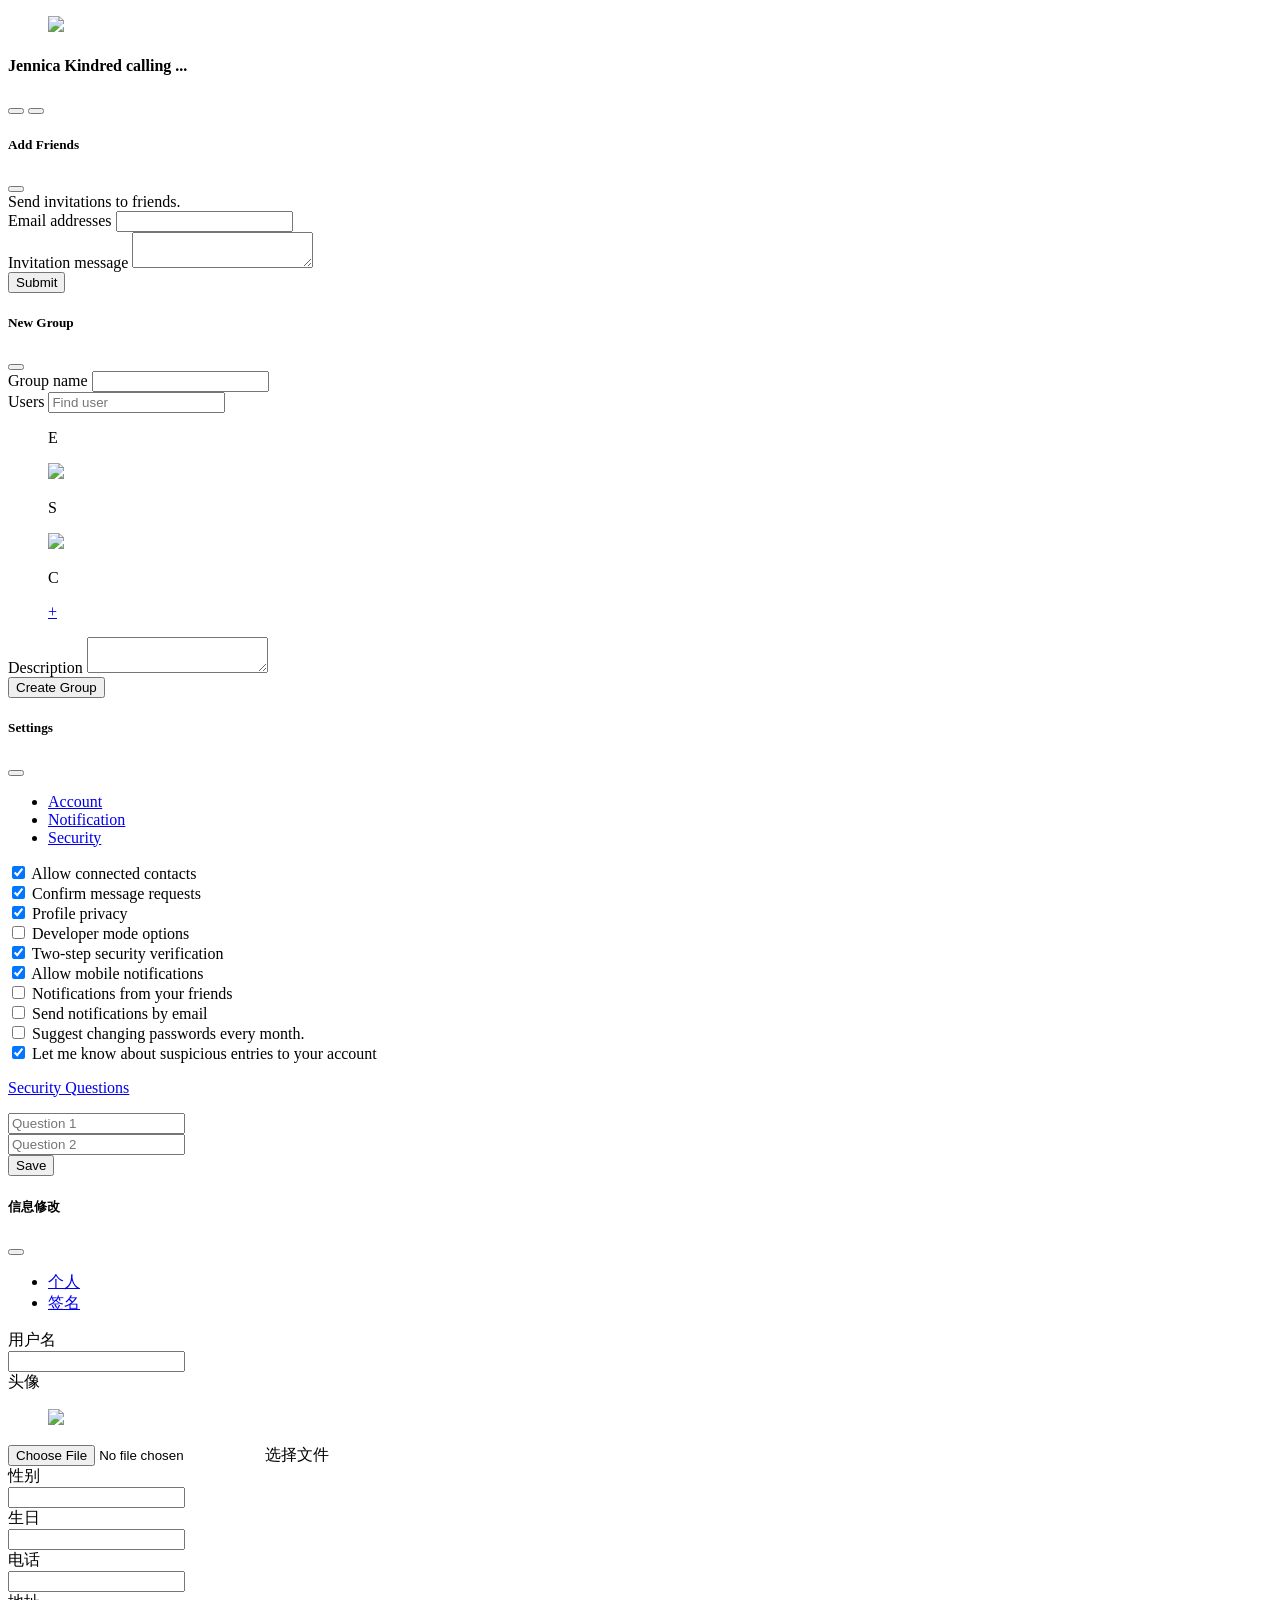
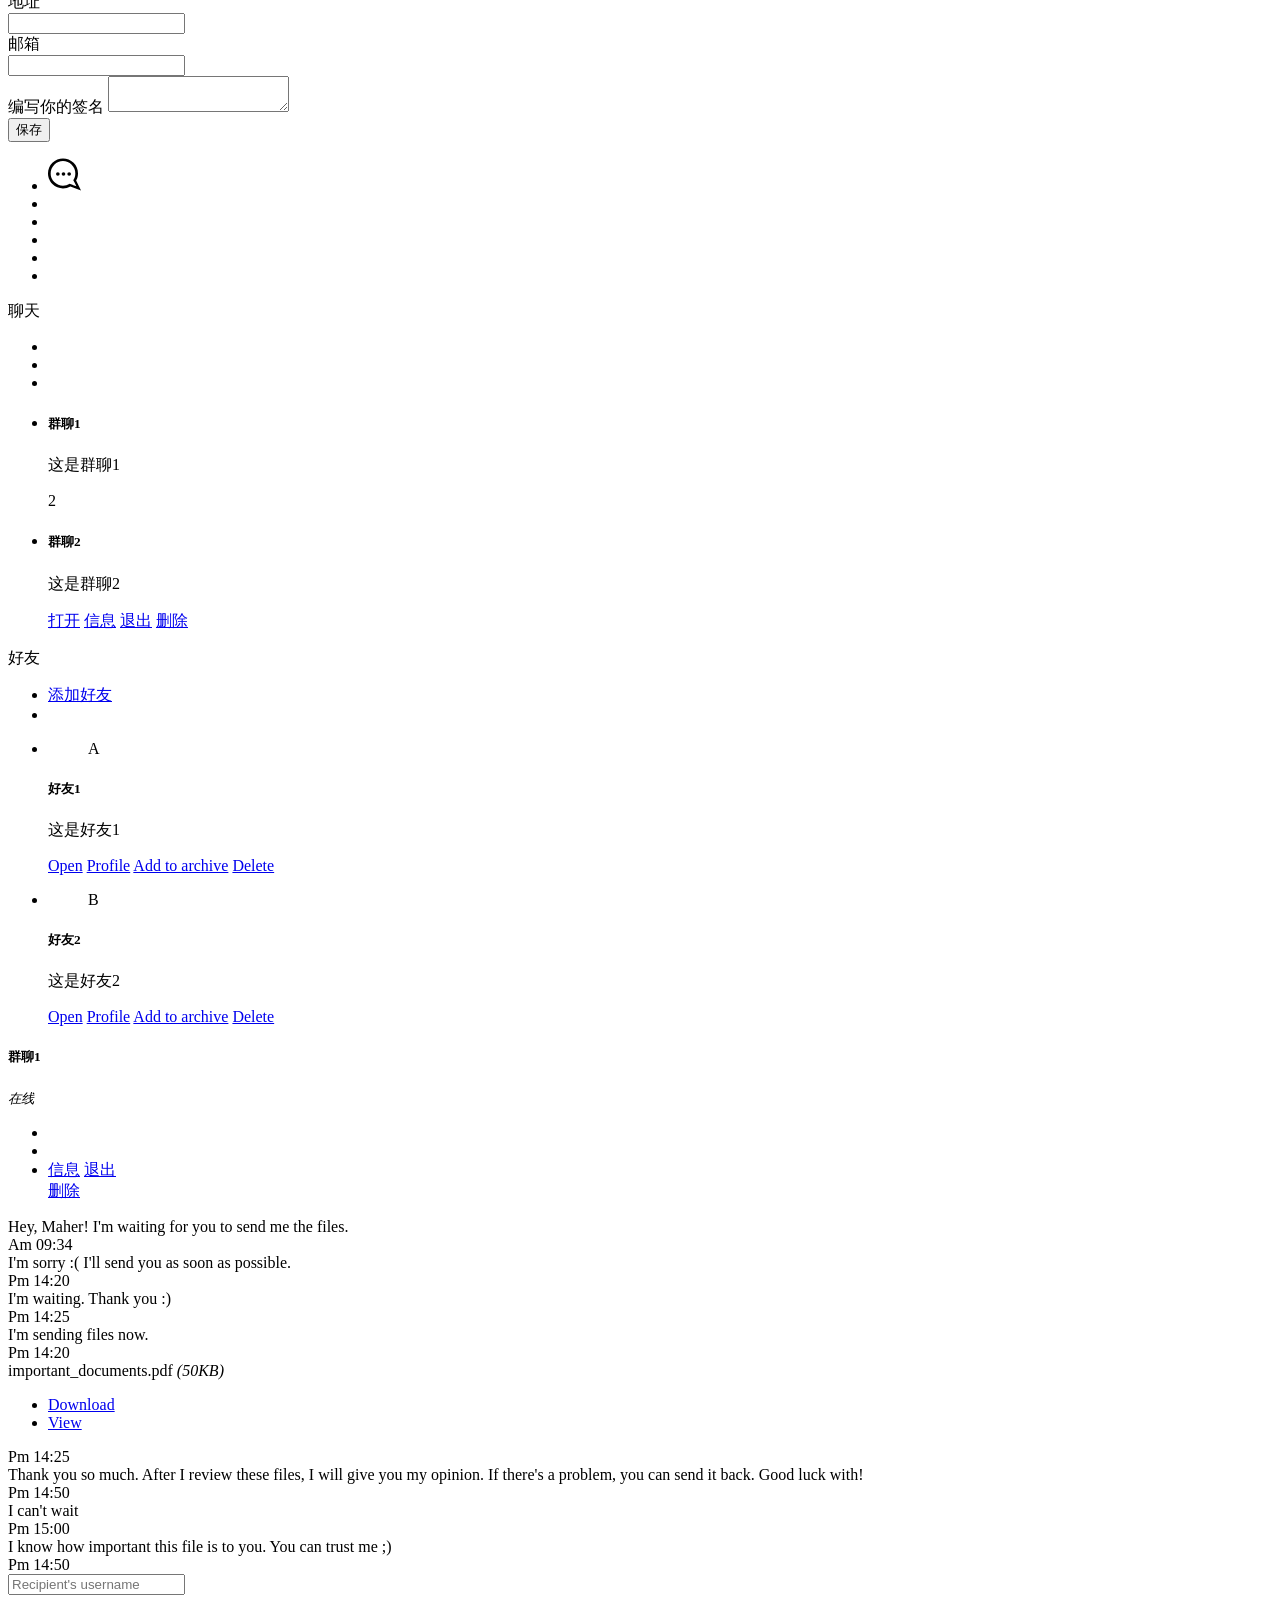
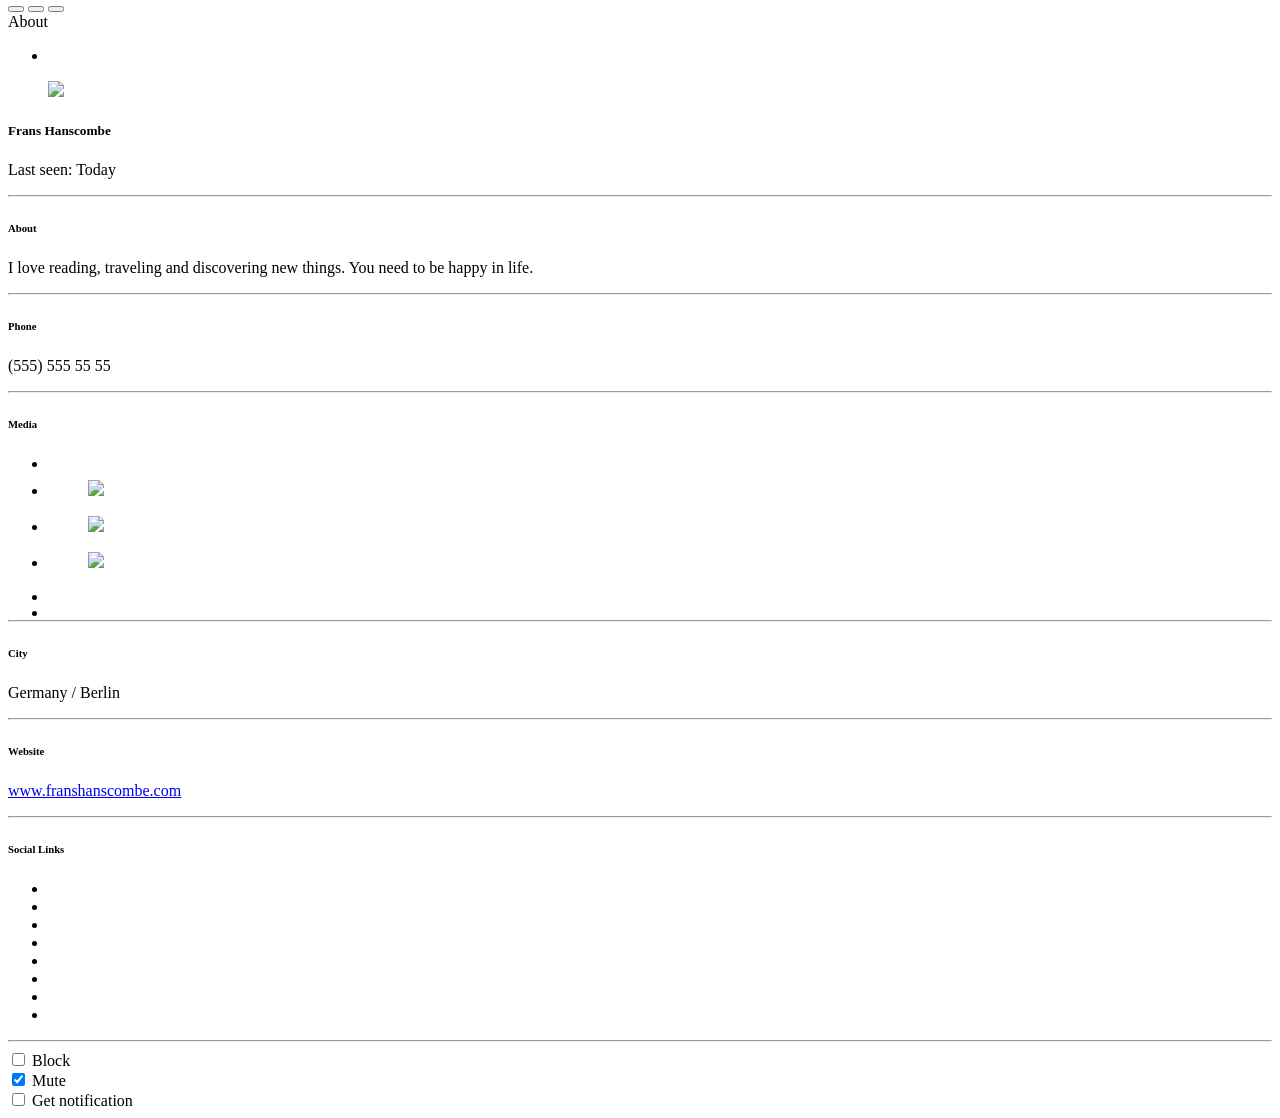
==== src/main/resources/templates/index.html @ 8ea3b392 "新分支" ====
<!doctype html>
<html lang="zh">
<head>
    <meta charset="UTF-8">
    <meta name="viewport"
          content="width=device-width, user-scalable=no, initial-scale=1.0, maximum-scale=1.0, minimum-scale=1.0">
    <meta http-equiv="X-UA-Compatible" content="ie=edge">
    <title>Funchat - 聊得开心</title>

    <!-- Soho css -->
    <link rel="stylesheet" href="/css/soho-funchat.min.css">

    <!-- Funchat css -->
    <link rel="stylesheet" href="/css/funchat.css">
</head>
<body>

    <!-- page loading -->
    <div class="page-loading"></div>
    <!-- ./ page loading -->

    <!-- call modal -->
    <div class="modal call fade" id="call" tabindex="-1" role="dialog" aria-labelledby="exampleModalLabel"
         aria-hidden="true">
        <div class="modal-dialog modal-dialog-centered modal-dialog-zoom" role="document">
            <div class="modal-content">
                <div class="modal-body">
                    <div class="call">
                        <div class="call-background" style="background: url(./media/img/call-bg.png)"></div>
                        <div>
                            <figure class="mb-4 avatar avatar-xl">
                                <img src="./media/img/women_avatar1.jpg" class="rounded-circle">
                            </figure>
                            <h4 class="text-center">Jennica Kindred calling ...</h4>
                            <div class="action-button">
                                <button type="button" class="btn btn-danger btn-floating btn-lg"
                                        data-dismiss="modal">
                                    <i class="ti-close"></i>
                                </button>
                                <button type="button" class="btn btn-success btn-pulse btn-floating btn-lg">
                                    <i class="fa fa-phone"></i>
                                </button>
                            </div>
                        </div>
                    </div>
                </div>
            </div>
        </div>
    </div>
    <!-- ./ call modal -->

    <!-- add friends modal -->
    <div class="modal fade" id="addFriends" tabindex="-1" role="dialog" aria-labelledby="exampleModalLabel"
         aria-hidden="true">

        <div class="modal-dialog modal-dialog-centered modal-dialog-zoom" role="document">
            <div class="modal-content">
                <div class="modal-header">
                    <h5 class="modal-title">
                        <i class="ti-user"></i> Add Friends
                    </h5>
                    <button type="button" class="close" data-dismiss="modal" aria-label="Close">
                        <i class="ti-close"></i>
                    </button>
                </div>
                <div class="modal-body">
                    <div class="alert alert-info">Send invitations to friends.</div>
                    <form>
                        <div class="form-group">
                            <label for="emails" class="col-form-label">Email addresses</label>
                            <input type="text" class="form-control" id="emails">
                        </div>
                        <div class="form-group">
                            <label for="message" class="col-form-label">Invitation message</label>
                            <textarea class="form-control" id="message"></textarea>
                        </div>
                    </form>
                </div>
                <div class="modal-footer">
                    <button type="button" class="btn btn-primary">Submit</button>
                </div>
            </div>
        </div>
    </div>
    <!-- ./ add friends modal -->

    <!-- new group modal -->
    <div class="modal fade" id="newGroup" tabindex="-1" role="dialog" aria-labelledby="exampleModalLabel"
         aria-hidden="true">
        <div class="modal-dialog modal-dialog-centered modal-dialog-zoom" role="document">
            <div class="modal-content">
                <div class="modal-header">
                    <h5 class="modal-title">
                        <i class="fa fa-users"></i> New Group
                    </h5>
                    <button type="button" class="close" data-dismiss="modal" aria-label="Close">
                        <i class="ti-close"></i>
                    </button>
                </div>
                <div class="modal-body">
                    <form>
                        <div class="form-group">
                            <label for="group_name" class="col-form-label">Group name</label>
                            <input type="text" class="form-control" id="group_name">
                        </div>
                        <div class="form-group">
                            <label for="users" class="col-form-label">Users</label>
                            <input type="text" class="form-control" id="users" placeholder="Find user">
                        </div>
                        <div class="form-group">
                            <div class="avatar-group">
                                <figure class="avatar">
                                    <span class="avatar-title bg-success rounded-circle">E</span>
                                </figure>
                                <figure class="avatar">
                                    <img src="./media/img/women_avatar1.jpg" class="rounded-circle">
                                </figure>
                                <figure class="avatar">
                                    <span class="avatar-title bg-danger rounded-circle">S</span>
                                </figure>
                                <figure class="avatar">
                                    <img src="./media/img/man_avatar2.jpg" class="rounded-circle">
                                </figure>
                                <figure class="avatar">
                                    <span class="avatar-title bg-info rounded-circle">C</span>
                                </figure>
                                <a href="#">
                                    <figure class="avatar">
                                        <span class="avatar-title bg-primary rounded-circle">+</span>
                                    </figure>
                                </a>
                            </div>
                        </div>
                        <div class="form-group">
                            <label for="description" class="col-form-label">Description</label>
                            <textarea class="form-control" id="description"></textarea>
                        </div>
                    </form>
                </div>
                <div class="modal-footer">
                    <button type="button" class="btn btn-primary">Create Group</button>
                </div>
            </div>
        </div>
    </div>
    <!-- ./ new group modal -->

    <!-- setting modal -->
    <div class="modal fade" id="settingModal" tabindex="-1" role="dialog" aria-labelledby="exampleModalLabel"
         aria-hidden="true">
        <div class="modal-dialog modal-dialog-centered modal-dialog-zoom" role="document">
            <div class="modal-content">
                <div class="modal-header">
                    <h5 class="modal-title">
                        <i class="ti-settings"></i> Settings
                    </h5>
                    <button type="button" class="close" data-dismiss="modal" aria-label="Close">
                        <i class="ti-close"></i>
                    </button>
                </div>
                <div class="modal-body">
                    <ul class="nav nav-tabs" role="tablist">
                        <li class="nav-item">
                            <a class="nav-link active" data-toggle="tab" href="#account" role="tab"
                               aria-controls="account" aria-selected="true">Account</a>
                        </li>
                        <li class="nav-item">
                            <a class="nav-link" data-toggle="tab" href="#notification" role="tab"
                               aria-controls="notification" aria-selected="false">Notification</a>
                        </li>
                        <li class="nav-item">
                            <a class="nav-link" data-toggle="tab" href="#contact" role="tab" aria-controls="contact"
                               aria-selected="false">Security</a>
                        </li>
                    </ul>
                    <div class="tab-content">
                        <div class="tab-pane show active" id="account" role="tabpanel">
                            <div class="form-item custom-control custom-switch">
                                <input type="checkbox" class="custom-control-input" checked id="customSwitch1">
                                <label class="custom-control-label" for="customSwitch1">Allow connected
                                    contacts</label>
                            </div>
                            <div class="form-item custom-control custom-switch">
                                <input type="checkbox" class="custom-control-input" checked id="customSwitch2">
                                <label class="custom-control-label" for="customSwitch2">Confirm message
                                    requests</label>
                            </div>
                            <div class="form-item custom-control custom-switch">
                                <input type="checkbox" class="custom-control-input" checked id="customSwitch3">
                                <label class="custom-control-label" for="customSwitch3">Profile privacy</label>
                            </div>
                            <div class="form-item custom-control custom-switch">
                                <input type="checkbox" class="custom-control-input" id="customSwitch4">
                                <label class="custom-control-label" for="customSwitch4">Developer mode
                                    options</label>
                            </div>
                            <div class="form-item custom-control custom-switch">
                                <input type="checkbox" class="custom-control-input" checked id="customSwitch5">
                                <label class="custom-control-label" for="customSwitch5">Two-step security
                                    verification</label>
                            </div>
                        </div>
                        <div class="tab-pane" id="notification" role="tabpanel">
                            <div class="form-item custom-control custom-switch">
                                <input type="checkbox" class="custom-control-input" checked id="customSwitch6">
                                <label class="custom-control-label" for="customSwitch6">Allow mobile
                                    notifications</label>
                            </div>
                            <div class="form-item custom-control custom-switch">
                                <input type="checkbox" class="custom-control-input" id="customSwitch7">
                                <label class="custom-control-label" for="customSwitch7">Notifications from your
                                    friends</label>
                            </div>
                            <div class="form-item custom-control custom-switch">
                                <input type="checkbox" class="custom-control-input" id="customSwitch8">
                                <label class="custom-control-label" for="customSwitch8">Send notifications by
                                    email</label>
                            </div>
                        </div>
                        <div class="tab-pane" id="contact" role="tabpanel">
                            <div class="form-item custom-control custom-switch">
                                <input type="checkbox" class="custom-control-input" id="customSwitch9">
                                <label class="custom-control-label" for="customSwitch9">Suggest changing passwords
                                    every month.</label>
                            </div>
                            <div class="form-item custom-control custom-switch">
                                <input type="checkbox" class="custom-control-input" checked id="customSwitch10">
                                <label class="custom-control-label" for="customSwitch10">Let me know about
                                    suspicious entries to your account</label>
                            </div>
                            <div class="form-item">
                                <p>
                                    <a data-toggle="collapse" href="#collapseExample" role="button"
                                       aria-expanded="false" aria-controls="collapseExample">
                                        <span class="ti-plus btn-icon"></span> Security Questions
                                    </a>
                                </p>
                                <div class="collapse" id="collapseExample">
                                    <div class="form-group">
                                        <input type="text" class="form-control" placeholder="Question 1">
                                    </div>
                                    <div class="form-group">
                                        <input type="text" class="form-control" placeholder="Question 2">
                                    </div>
                                </div>
                            </div>
                        </div>
                    </div>
                </div>
                <div class="modal-footer">
                    <button type="button" class="btn btn-primary">Save</button>
                </div>
            </div>
        </div>
    </div>
    <!-- ./ setting modal -->

    <!-- edit profile modal -->
    <div class="modal fade" id="editProfileModal" tabindex="-1" role="dialog" aria-labelledby="exampleModalLabel"
         aria-hidden="true">
        <div class="modal-dialog modal-dialog-centered modal-dialog-zoom" role="document">
            <div class="modal-content">
                <div class="modal-header">
                    <h5 class="modal-title">
                        <i class="ti-pencil"></i>信息修改
                    </h5>
                    <button type="button" class="close" data-dismiss="modal" aria-label="Close">
                        <i class="ti-close"></i>
                    </button>
                </div>
                <div class="modal-body">
                    <ul class="nav nav-tabs" role="tablist">
                        <li class="nav-item">
                            <a class="nav-link active" data-toggle="tab" href="#personal" role="tab"
                               aria-controls="personal" aria-selected="true">个人</a>
                        </li>
                        <li class="nav-item">
                            <a class="nav-link" data-toggle="tab" href="#about" role="tab" aria-controls="about"
                               aria-selected="false">签名</a>
                        </li>
                    </ul>
                    <div class="tab-content">
                        <div class="tab-pane show active" id="personal" role="tabpanel">
                            <form>
                                <div class="form-group">
                                    <label for="username" class="col-form-label">用户名</label>
                                    <div class="input-group">
                                        <div class="input-group-prepend">
                                        <span class="input-group-text">
                                            <i class="ti-user"></i>
                                        </span>
                                        </div>
                                        <input type="text" class="form-control" id="username">
                                    </div>
                                </div>
                                <div class="form-group">
                                    <label class="col-form-label">头像</label>
                                    <div class="d-flex align-items-center">
                                        <div>
                                            <figure class="avatar mr-3 item-rtl">
                                                <img id="icon" src="./media/img/man_avatar3.jpg"
                                                     class="rounded-circle">
                                            </figure>
                                        </div>
                                        <div class="custom-file">
                                            <input type="file" class="custom-file-input" id="customIconFile">
                                            <label class="custom-file-label" for="customIconFile">选择文件</label>
                                        </div>
                                    </div>
                                </div>
                                <div class="form-group">
                                    <label for="gender" class="col-form-label">性别</label>
                                    <div class="input-group">
                                        <div class="input-group-prepend">
                                        <span class="input-group-text">
                                            <i class="ti-user"></i>
                                        </span>
                                        </div>
                                        <input type="text" class="form-control" id="gender">
                                    </div>
                                </div>
                                <div class="form-group">
                                    <label for="birthday" class="col-form-label">生日</label>
                                    <div class="input-group">
                                        <div class="input-group-prepend">
                                        <span class="input-group-text">
                                            <i class="ti-user"></i>
                                        </span>
                                        </div>
                                        <input type="text" class="form-control" id="birthday">
                                    </div>
                                </div>
                                <div class="form-group">
                                    <label for="telephone" class="col-form-label">电话</label>
                                    <div class="input-group">
                                        <div class="input-group-prepend">
                                        <span class="input-group-text">
                                            <i class="ti-mobile"></i>
                                        </span>
                                        </div>
                                        <input type="text" class="form-control" id="telephone">
                                    </div>
                                </div>
                                <div class="form-group">
                                    <label for="addr" class="col-form-label">地址</label>
                                    <div class="input-group">
                                        <div class="input-group-prepend">
                                        <span class="input-group-text">
                                            <i class="ti-map-alt"></i>
                                        </span>
                                        </div>
                                        <input type="text" class="form-control" id="addr">
                                    </div>
                                </div>
                                <div class="form-group">
                                    <label for="mail" class="col-form-label">邮箱</label>
                                    <div class="input-group">
                                        <div class="input-group-prepend">
                                        <span class="input-group-text">
                                            <i class="ti-link"></i>
                                        </span>
                                        </div>
                                        <input type="text" class="form-control" id="mail">
                                    </div>
                                </div>
                            </form>
                        </div>
                        <div class="tab-pane" id="about" role="tabpanel">
                            <form action="">
                                <div class="form-group">
                                    <label for="sign" class="col-form-label">编写你的签名</label>
                                    <textarea class="form-control" id="sign"></textarea>
                                </div>
                            </form>
                        </div>
                    </div>
                </div>
                <div class="modal-footer">
                    <button type="button" class="btn btn-primary">保存</button>
                </div>
            </div>
        </div>
    </div>
    <!-- ./ edit profile modal -->

    <!-- layout -->
    <div class="layout">

        <!-- navigation -->
        <nav class="navigation">
            <div class="nav-group">
                <ul>
                    <li>
                        <a class="logo" href="#">
                            <svg version="1.1" id="Capa_1" xmlns="http://www.w3.org/2000/svg"
                                 xmlns:xlink="http://www.w3.org/1999/xlink" x="0px" y="0px"
                                 width="33.004px" height="33.003px" viewBox="0 0 33.004 33.003"
                                 style="enable-background:new 0 0 33.004 33.003;"
                                 xml:space="preserve">
                            <g>
                                <path d="M4.393,4.788c-5.857,5.857-5.858,15.354,0,21.213c4.875,4.875,12.271,5.688,17.994,2.447l10.617,4.161l-4.857-9.998
                                    c3.133-5.697,2.289-12.996-2.539-17.824C19.748-1.072,10.25-1.07,4.393,4.788z M25.317,22.149l0.261,0.512l1.092,2.142l0.006,0.01
                                    l1.717,3.536l-3.748-1.47l-0.037-0.015l-2.352-0.883l-0.582-0.219c-4.773,3.076-11.221,2.526-15.394-1.646
                                    C1.469,19.305,1.469,11.481,6.277,6.672c4.81-4.809,12.634-4.809,17.443,0.001C27.919,10.872,28.451,17.368,25.317,22.149z"/>
                                <g>
                                    <circle cx="9.835" cy="16.043" r="1.833"/>
                                    <circle cx="15.502" cy="16.043" r="1.833"/>
                                    <circle cx="21.168" cy="16.043" r="1.833"/>
                                </g>
                            </g>
                                <g></g>
                                <g></g>
                                <g></g>
                                <g></g>
                                <g></g>
                                <g></g>
                                <g></g>
                                <g></g>
                                <g></g>
                                <g></g>
                                <g></g>
                                <g></g>
                                <g></g>
                                <g></g>
                                <g></g>
                        </svg>
                        </a>
                    </li>
                    <li>
                        <a data-navigation-target="chats" class="active" href="#">
                            <i class="ti-comment-alt"></i>
                        </a>
                    </li>
                    <li class="brackets">
                        <a data-navigation-target="friends" href="#" class="notifiy_badge">
                            <i class="ti-user"></i>
                        </a>
                    </li>
                    <li>
                        <a href="#" data-toggle="modal" data-target="#editProfileModal">
                            <i class="ti-pencil"></i>
                        </a>
                    </li>
                    <li>
                        <a href="#" data-toggle="modal" data-target="#settingModal">
                            <i class="ti-settings"></i>
                        </a>
                    </li>
                    <li>
                        <a href="./login.html">
                            <i class="ti-power-off"></i>
                        </a>
                    </li>
                </ul>
            </div>
        </nav>
        <!-- ./ navigation -->

        <!-- content -->
        <div class="content">

            <!-- sidebar group -->
            <div class="sidebar-group">

                <!-- Chats sidebar -->
                <div id="chats" class="sidebar active">
                    <header>
                        <span>聊天</span>
                        <ul class="list-inline">
                            <li class="list-inline-item" data-toggle="tooltip" title="新建群聊">
                                <a class="btn btn-light" href="#" data-toggle="modal" data-target="#newGroup">
                                    <i class="fa fa-users"></i>
                                </a>
                            </li>
                            <li class="list-inline-item">
                                <a class="btn btn-light" data-toggle="tooltip" title="加入群聊" href="#"
                                   data-navigation-target="friends">
                                    <i class="ti-comment-alt"></i>
                                </a>
                            </li>
                            <li class="list-inline-item d-md-none">
                                <a href="#" class="btn btn-light sidebar-close">
                                    <i class="ti-close"></i>
                                </a>
                            </li>
                        </ul>
                    </header>
                    <div class="sidebar-body">
                        <ul class="list-group list-group-flush">
                            <li class="list-group-item">
                                <div class="avatar-group">
                                    <figure class="avatar">
                                    <span class="avatar-title bg-success rounded-circle">
                                        <i class="fa fa-users"></i>
                                    </span>
                                    </figure>
                                </div>
                                <div class="users-list-body">
                                    <h5>群聊1</h5>
                                    <p>这是群聊1</p>
                                    <div class="users-list-action">
                                        <div class="new-message-count">2</div>
                                    </div>
                                </div>
                            </li>
                            <li class="list-group-item open-chat">
                                <div class="avatar-group">
                                    <figure class="avatar">
                                    <span class="avatar-title bg-warning bg-success rounded-circle">
                                        <i class="fa fa-users"></i>
                                    </span>
                                    </figure>
                                </div>
                                <div class="users-list-body">
                                    <h5>群聊2</h5>
                                    <p>这是群聊2</p>
                                    <div class="users-list-action action-toggle">
                                        <div class="dropdown">
                                            <a data-toggle="dropdown" href="#">
                                                <i class="ti-more"></i>
                                            </a>
                                            <div class="dropdown-menu dropdown-menu-right">
                                                <a href="#" class="dropdown-item">打开</a>
                                                <a href="#" data-navigation-target="contact-information"
                                                   class="dropdown-item">信息</a>
                                                <a href="#" class="dropdown-item">退出</a>
                                                <a href="#" class="dropdown-item">删除</a>
                                            </div>
                                        </div>
                                    </div>
                                </div>
                            </li>
                        </ul>
                    </div>
                </div>
                <!-- ./ Chats sidebar -->

                <!-- Friends sidebar -->
                <div id="friends" class="sidebar">
                    <header>
                        <span>好友</span>
                        <ul class="list-inline">
                            <li class="list-inline-item">
                                <a class="btn btn-light" href="#" data-toggle="modal" data-target="#addFriends">
                                    <i class="ti-plus btn-icon"></i>添加好友
                                </a>
                            </li>
                            <li class="list-inline-item d-md-none">
                                <a href="#" class="btn btn-light sidebar-close">
                                    <i class="ti-close"></i>
                                </a>
                            </li>
                        </ul>
                    </header>
                    <div class="sidebar-body">
                        <ul class="list-group list-group-flush">
                            <li class="list-group-item">
                                <div class="avatar-group">
                                    <figure class="avatar">
                                    <span class="avatar-title bg-warning bg-success rounded-circle">
                                        A
                                    </span>
                                    </figure>
                                </div>
                                <div class="users-list-body">
                                    <h5>好友1</h5>
                                    <p>这是好友1</p>
                                    <div class="users-list-action action-toggle">
                                        <div class="dropdown">
                                            <a data-toggle="dropdown" href="#">
                                                <i class="ti-more"></i>
                                            </a>
                                            <div class="dropdown-menu dropdown-menu-right">
                                                <a href="#" class="dropdown-item">Open</a>
                                                <a href="#" data-navigation-target="contact-information"
                                                   class="dropdown-item">Profile</a>
                                                <a href="#" class="dropdown-item">Add to archive</a>
                                                <a href="#" class="dropdown-item">Delete</a>
                                            </div>
                                        </div>
                                    </div>
                                </div>
                            </li>
                            <li class="list-group-item">
                                <div class="avatar-group">
                                    <figure class="avatar">
                                    <span class="avatar-title bg-warning bg-success rounded-circle">
                                        B
                                    </span>
                                    </figure>
                                </div>
                                <div class="users-list-body">
                                    <h5>好友2</h5>
                                    <p>这是好友2</p>
                                    <div class="users-list-action action-toggle">
                                        <div class="dropdown">
                                            <a data-toggle="dropdown" href="#">
                                                <i class="ti-more"></i>
                                            </a>
                                            <div class="dropdown-menu dropdown-menu-right">
                                                <a href="#" class="dropdown-item">Open</a>
                                                <a href="#" data-navigation-target="contact-information"
                                                   class="dropdown-item">Profile</a>
                                                <a href="#" class="dropdown-item">Add to archive</a>
                                                <a href="#" class="dropdown-item">Delete</a>
                                            </div>
                                        </div>
                                    </div>
                                </div>
                            </li>
                        </ul>
                    </div>
                </div>
                <!-- ./ Friends sidebar -->

            </div>
            <!-- ./ sidebar group -->

            <!-- chat -->
            <div class="chat">
                <div class="chat-header">
                    <div class="chat-header-user">
                        <div class="avatar-group">
                            <figure class="avatar avatar-lg">
                                    <span class="avatar-title bg-warning bg-success rounded-circle">
                                        <i class="fa fa-users"></i>
                                    </span>
                            </figure>
                        </div>
                        <div>
                            <h5>群聊1</h5>
                            <small class="text-muted">
                                <i>在线</i>
                            </small>
                        </div>
                    </div>
                    <div class="chat-header-action">
                        <ul class="list-inline">
                            <li class="list-inline-item">
                                <a href="#" class="btn btn-success">
                                    <i class="fa fa-phone" aria-hidden="true"></i>
                                </a>
                            </li>
                            <li class="list-inline-item">
                                <a href="#" class="btn btn-secondary">
                                    <i class="fa fa-video-camera" aria-hidden="true"></i>
                                </a>
                            </li>
                            <li class="list-inline-item">
                                <a href="#" class="btn btn-secondary" data-toggle="dropdown">
                                    <i class="ti-more"></i>
                                </a>
                                <div class="dropdown-menu dropdown-menu-right">
                                    <a href="#" data-navigation-target="contact-information"
                                       class="dropdown-item">信息</a>
                                    <a href="#" class="dropdown-item">退出</a>
                                    <div class="dropdown-divider"></div>
                                    <a href="#" class="dropdown-item">删除</a>
                                </div>
                            </li>
                        </ul>
                    </div>
                </div>
                <div class="chat-body"> <!-- .no-message -->
                    <!--
                    <div class="no-message-container">
                        <i class="fa fa-comments-o"></i>
                        <p>Select a chat to read messages</p>
                    </div>
                    -->
                    <div class="messages">
                        <div class="message-item outgoing-message">
                            <div class="message-content">
                                Hey, Maher! I'm waiting for you to send me the files.
                            </div>
                            <div class="message-action">
                                Am 09:34 <i class="ti-double-check"></i>
                            </div>
                        </div>
                        <div class="message-item">
                            <div class="message-content">
                                I'm sorry :( I'll send you as soon as possible.
                            </div>
                            <div class="message-action">
                                Pm 14:20
                            </div>
                        </div>
                        <div class="message-item outgoing-message">
                            <div class="message-content">
                                I'm waiting. Thank you :)
                            </div>
                            <div class="message-action">
                                Pm 14:25 <i class="ti-double-check"></i>
                            </div>
                        </div>
                        <div class="message-item">
                            <div class="message-content">
                                I'm sending files now.
                            </div>
                            <div class="message-action">
                                Pm 14:20
                            </div>
                        </div>
                        <div class="message-item">
                            <div class="message-content message-file">
                                <div class="file-icon">
                                    <i class="ti-file"></i>
                                </div>
                                <div>
                                    <div>important_documents.pdf <i class="text-muted small">(50KB)</i></div>
                                    <ul class="list-inline">
                                        <li class="list-inline-item"><a href="#">Download</a></li>
                                        <li class="list-inline-item"><a href="#">View</a></li>
                                    </ul>
                                </div>
                            </div>
                            <div class="message-action">
                                Pm 14:25
                            </div>
                        </div>
                        <div class="message-item outgoing-message">
                            <div class="message-content">
                                Thank you so much. After I review these files, I will give you my opinion. If
                                there's a problem, you can send it back. Good luck with!
                            </div>
                            <div class="message-action">
                                Pm 14:50 <i title="Message could not be sent" class="ti-info-alt text-danger"></i>
                            </div>
                        </div>
                        <div class="message-item">
                            <div class="message-content">
                                I can't wait
                            </div>
                            <div class="message-action">
                                Pm 15:00
                            </div>
                        </div>
                        <div class="message-item outgoing-message">
                            <div class="message-content">
                                I know how important this file is to you. You can trust me ;)
                            </div>
                            <div class="message-action">
                                Pm 14:50 <i class="ti-double-check"></i>
                            </div>
                        </div>
                    </div>
                </div>
                <div class="chat-footer">
                    <form action="">
                        <input type="text" class="form-control" placeholder="Recipient's username"
                               aria-label="Recipient's username" aria-describedby="button-addon2">
                        <div class="form-buttons">
                            <button class="btn btn-light btn-floating" type="button">
                                <i class="fa fa-paperclip"></i>
                            </button>
                            <button class="btn btn-light btn-floating" type="button">
                                <i class="fa fa-microphone"></i>
                            </button>
                            <button class="btn btn-primary btn-floating" type="submit">
                                <i class="fa fa-send"></i>
                            </button>
                        </div>
                    </form>
                </div>
            </div>
            <!-- ./ chat -->

            <div class="sidebar-group">
                <div id="contact-information" class="sidebar">
                    <header>
                        <span>About</span>
                        <ul class="list-inline">
                            <li class="list-inline-item">
                                <a href="#" class="btn btn-light sidebar-close">
                                    <i class="ti-close"></i>
                                </a>
                            </li>
                        </ul>
                    </header>
                    <div class="sidebar-body">
                        <div class="pl-4 pr-4 text-center">
                            <figure class="avatar avatar-state-danger avatar-xl mb-4">
                                <img src="./media/img/women_avatar5.jpg" class="rounded-circle">
                            </figure>
                            <h5 class="text-primary">Frans Hanscombe</h5>
                            <p class="text-muted">Last seen: Today</p>
                        </div>
                        <hr>
                        <div class="pl-4 pr-4">
                            <h6>About</h6>
                            <p class="text-muted">I love reading, traveling and discovering new things. You need to
                                be happy in life.</p>
                        </div>
                        <hr>
                        <div class="pl-4 pr-4">
                            <h6>Phone</h6>
                            <p class="text-muted">(555) 555 55 55</p>
                        </div>
                        <hr>
                        <div class="pl-4 pr-4">
                            <h6>Media</h6>
                            <div class="files">
                                <ul class="list-inline">
                                    <li class="list-inline-item">
                                        <a href="#">
                                            <figure class="avatar avatar-lg">
                                        <span class="avatar-title bg-warning">
                                            <i class="fa fa-file-pdf-o"></i>
                                        </span>
                                            </figure>
                                        </a>
                                    </li>
                                    <li class="list-inline-item">
                                        <a href="#">
                                            <figure class="avatar avatar-lg">
                                                <img src="./media/img/women_avatar1.jpg">
                                            </figure>
                                        </a>
                                    </li>
                                    <li class="list-inline-item">
                                        <a href="#">
                                            <figure class="avatar avatar-lg">
                                                <img src="./media/img/women_avatar3.jpg">
                                            </figure>
                                        </a>
                                    </li>
                                    <li class="list-inline-item">
                                        <a href="#">
                                            <figure class="avatar avatar-lg">
                                                <img src="./media/img/women_avatar4.jpg">
                                            </figure>
                                        </a>
                                    </li>
                                    <li class="list-inline-item">
                                        <a href="#">
                                            <figure class="avatar avatar-lg">
                                        <span class="avatar-title bg-success">
                                            <i class="fa fa-file-excel-o"></i>
                                        </span>
                                            </figure>
                                        </a>
                                    </li>
                                    <li class="list-inline-item">
                                        <a href="#">
                                            <figure class="avatar avatar-lg">
                                        <span class="avatar-title bg-info">
                                            <i class="fa fa-file-text-o"></i>
                                        </span>
                                            </figure>
                                        </a>
                                    </li>
                                </ul>
                            </div>
                        </div>
                        <hr>
                        <div class="pl-4 pr-4">
                            <h6>City</h6>
                            <p class="text-muted">Germany / Berlin</p>
                        </div>
                        <hr>
                        <div class="pl-4 pr-4">
                            <h6>Website</h6>
                            <p>
                                <a href="#">www.franshanscombe.com</a>
                            </p>
                        </div>
                        <hr>
                        <div class="pl-4 pr-4">
                            <h6>Social Links</h6>
                            <ul class="list-inline social-links">
                                <li class="list-inline-item">
                                    <a href="#" class="btn btn-sm btn-floating btn-facebook">
                                        <i class="fa fa-facebook"></i>
                                    </a>
                                </li>
                                <li class="list-inline-item">
                                    <a href="#" class="btn btn-sm btn-floating btn-twitter">
                                        <i class="fa fa-twitter"></i>
                                    </a>
                                </li>
                                <li class="list-inline-item">
                                    <a href="#" class="btn btn-sm btn-floating btn-dribbble">
                                        <i class="fa fa-dribbble"></i>
                                    </a>
                                </li>
                                <li class="list-inline-item">
                                    <a href="#" class="btn btn-sm btn-floating btn-whatsapp">
                                        <i class="fa fa-whatsapp"></i>
                                    </a>
                                </li>
                                <li class="list-inline-item">
                                    <a href="#" class="btn btn-sm btn-floating btn-linkedin">
                                        <i class="fa fa-linkedin"></i>
                                    </a>
                                </li>
                                <li class="list-inline-item">
                                    <a href="#" class="btn btn-sm btn-floating btn-google">
                                        <i class="fa fa-google"></i>
                                    </a>
                                </li>
                                <li class="list-inline-item">
                                    <a href="#" class="btn btn-sm btn-floating btn-behance">
                                        <i class="fa fa-behance"></i>
                                    </a>
                                </li>
                                <li class="list-inline-item">
                                    <a href="#" class="btn btn-sm btn-floating btn-instagram">
                                        <i class="fa fa-instagram"></i>
                                    </a>
                                </li>
                            </ul>
                        </div>
                        <hr>
                        <div class="pl-4 pr-4">
                            <div class="form-group">
                                <div class="form-item custom-control custom-switch">
                                    <input type="checkbox" class="custom-control-input" id="customSwitch11">
                                    <label class="custom-control-label" for="customSwitch11">Block</label>
                                </div>
                            </div>
                            <div class="form-group">
                                <div class="form-item custom-control custom-switch">
                                    <input type="checkbox" class="custom-control-input" checked=""
                                           id="customSwitch12">
                                    <label class="custom-control-label" for="customSwitch12">Mute</label>
                                </div>
                            </div>
                            <div class="form-group">
                                <div class="form-item custom-control custom-switch">
                                    <input type="checkbox" class="custom-control-input" id="customSwitch13">
                                    <label class="custom-control-label" for="customSwitch13">Get
                                        notification</label>
                                </div>
                            </div>
                        </div>
                    </div>
                </div>
            </div>

        </div>
        <!-- ./ content -->

    </div>
    <!-- ./ layout -->

    <!-- JQuery -->
    <script src="/js/jquery-3.4.1.min.js"></script>

    <!-- Popper -->
    <script src="/js/popper.min.js"></script>

    <!-- Bootstrap -->
    <script src="/js/bootstrap.min.js"></script>

    <!-- Funchat -->
    <script src="/js/funchat.js"></script>

    <!-- Funchat -->
    <script src="/js/index.js"></script>
</body>
</html>
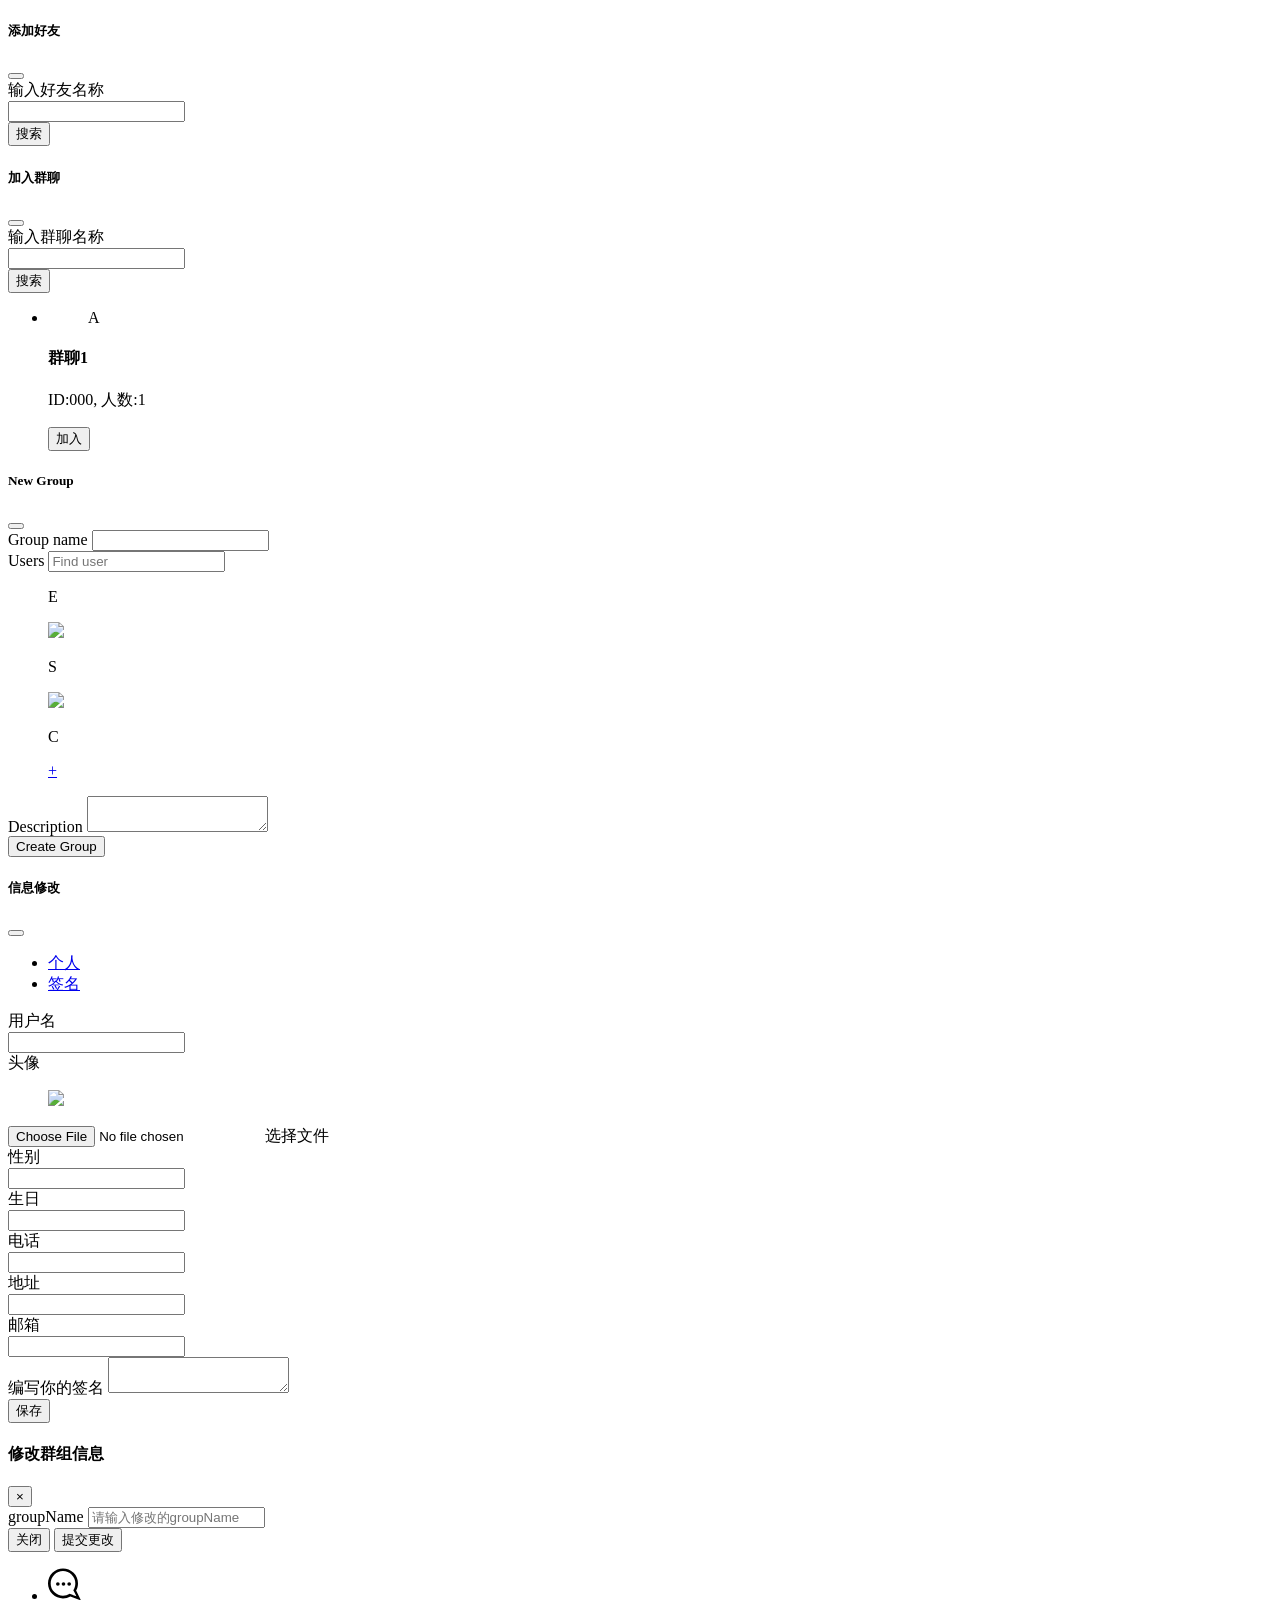
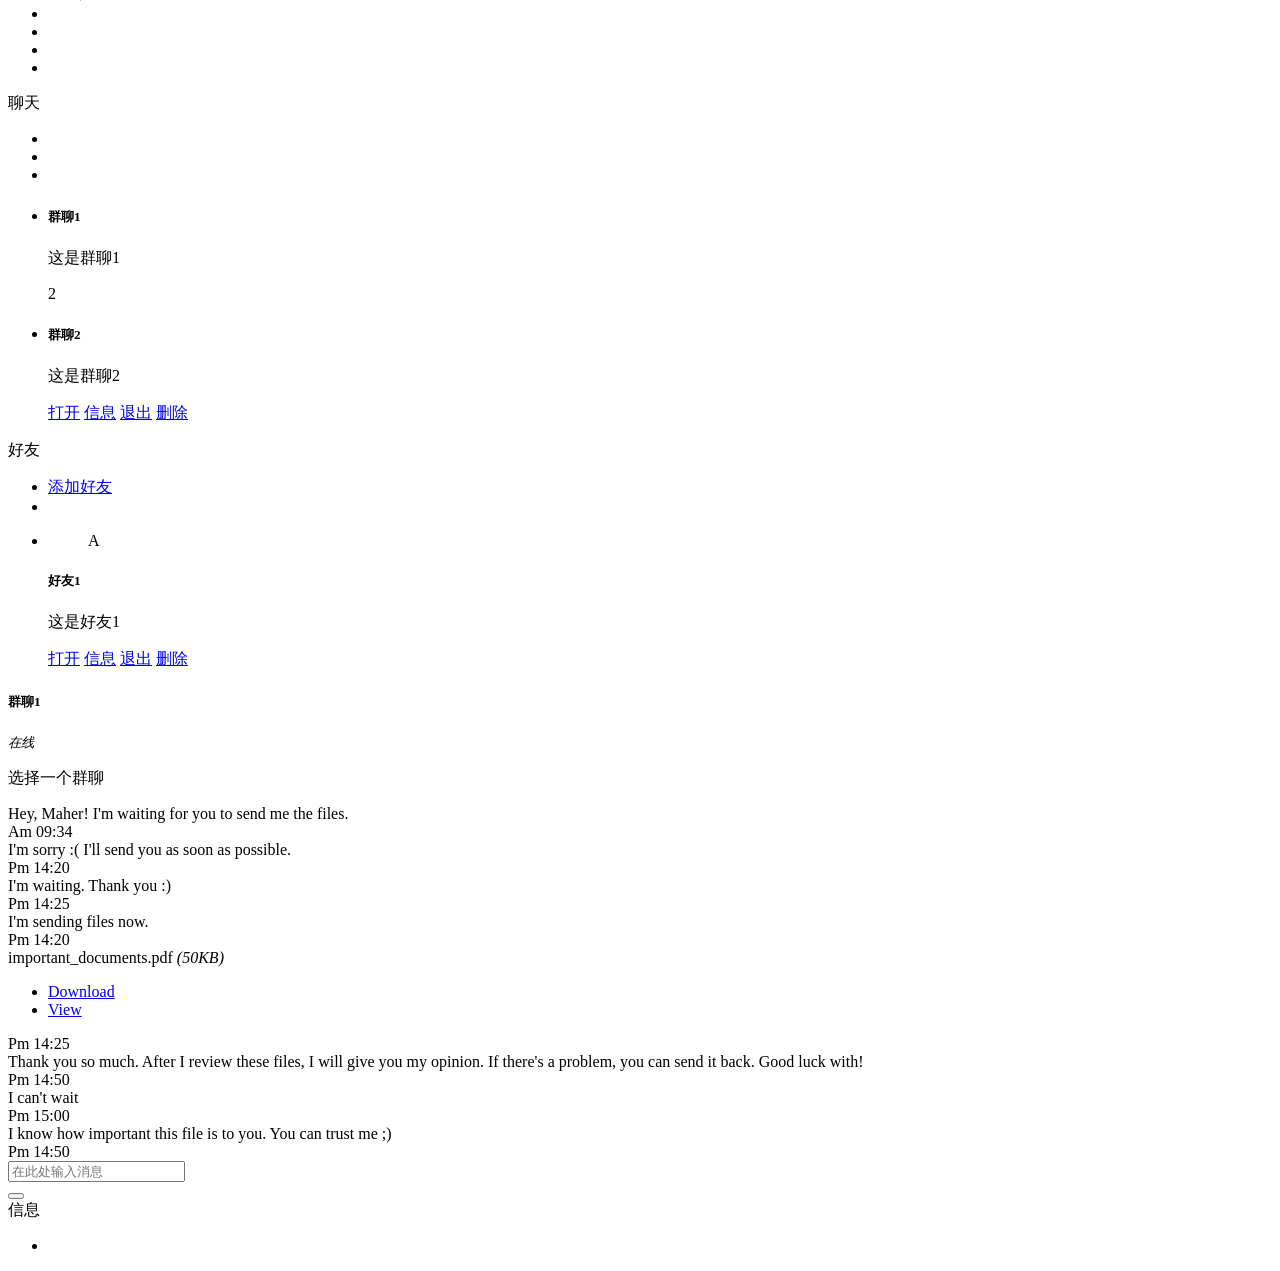
==== commit c4709b63: "Merge remote-tracking branch 'v_origin/new_front' into new_front" ====
--- a/src/main/resources/templates/index.html
+++ b/src/main/resources/templates/index.html
@@ -15,74 +15,95 @@
 </head>
 <body>
 
-    <!-- page loading -->
+    <!-- 加载白屏 -->
     <div class="page-loading"></div>
-    <!-- ./ page loading -->
-
-    <!-- call modal -->
-    <div class="modal call fade" id="call" tabindex="-1" role="dialog" aria-labelledby="exampleModalLabel"
-         aria-hidden="true">
-        <div class="modal-dialog modal-dialog-centered modal-dialog-zoom" role="document">
-            <div class="modal-content">
-                <div class="modal-body">
-                    <div class="call">
-                        <div class="call-background" style="background: url(./media/img/call-bg.png)"></div>
-                        <div>
-                            <figure class="mb-4 avatar avatar-xl">
-                                <img src="./media/img/women_avatar1.jpg" class="rounded-circle">
-                            </figure>
-                            <h4 class="text-center">Jennica Kindred calling ...</h4>
-                            <div class="action-button">
-                                <button type="button" class="btn btn-danger btn-floating btn-lg"
-                                        data-dismiss="modal">
-                                    <i class="ti-close"></i>
-                                </button>
-                                <button type="button" class="btn btn-success btn-pulse btn-floating btn-lg">
-                                    <i class="fa fa-phone"></i>
-                                </button>
-                            </div>
-                        </div>
-                    </div>
-                </div>
-            </div>
-        </div>
-    </div>
-    <!-- ./ call modal -->
-
-    <!-- add friends modal -->
+    <!-- ./ 加载白屏 -->
+
+    <!-- 添加好友模态框 -->
     <div class="modal fade" id="addFriends" tabindex="-1" role="dialog" aria-labelledby="exampleModalLabel"
          aria-hidden="true">
-
         <div class="modal-dialog modal-dialog-centered modal-dialog-zoom" role="document">
             <div class="modal-content">
                 <div class="modal-header">
                     <h5 class="modal-title">
-                        <i class="ti-user"></i> Add Friends
+                        <i class="ti-user"></i> 添加好友
                     </h5>
                     <button type="button" class="close" data-dismiss="modal" aria-label="Close">
                         <i class="ti-close"></i>
                     </button>
                 </div>
                 <div class="modal-body">
-                    <div class="alert alert-info">Send invitations to friends.</div>
+                    <div class="alert alert-info">输入好友名称</div>
                     <form>
-                        <div class="form-group">
-                            <label for="emails" class="col-form-label">Email addresses</label>
-                            <input type="text" class="form-control" id="emails">
-                        </div>
-                        <div class="form-group">
-                            <label for="message" class="col-form-label">Invitation message</label>
-                            <textarea class="form-control" id="message"></textarea>
+                        <div class="form-row align-items-center">
+                            <div class="col">
+                                <input type="text" class="form-control">
+                            </div>
+                            <div class="col-auto">
+                                <button type="button" data-modal-button="search" class="btn btn-primary">搜索</button>
+                            </div>
                         </div>
                     </form>
-                </div>
-                <div class="modal-footer">
-                    <button type="button" class="btn btn-primary">Submit</button>
+                    <ul class="list-group list-group-flush">
+                        <!-- 列表内容动态添加 -->
+                    </ul>
                 </div>
             </div>
         </div>
     </div>
-    <!-- ./ add friends modal -->
+    <!-- ./ 添加好友模态框 -->
+
+    <!-- 加入群聊模态框 -->
+    <div class="modal fade" id="joinGroups" tabindex="-1" role="dialog" aria-labelledby="exampleModalLabel"
+         aria-hidden="true">
+
+        <div class="modal-dialog modal-dialog-centered modal-dialog-zoom" role="document">
+            <div class="modal-content">
+                <div class="modal-header">
+                    <h5 class="modal-title">
+                        <i class="ti-comment-alt"></i> 加入群聊
+                    </h5>
+                    <button type="button" class="close" data-dismiss="modal" aria-label="Close">
+                        <i class="ti-close"></i>
+                    </button>
+                </div>
+                <div class="modal-body">
+                    <div class="alert alert-info">输入群聊名称</div>
+                    <form>
+                        <div class="form-row align-items-center">
+                            <div class="col">
+                                <input type="text" class="form-control">
+                            </div>
+                            <div class="col-auto">
+                                <button type="button" data-modal-button="search" class="btn btn-primary">搜索</button>
+                            </div>
+                        </div>
+                    </form>
+                    <ul class="list-group list-group-flush">
+                        <li class="list-group-item">
+                            <div class="row align-items-center justify-content-center">
+                                <div class="avatar-group">
+                                    <figure class="avatar avatar-lg">
+                                    <span class="avatar-title bg-warning rounded-circle">
+                                        A
+                                    </span>
+                                    </figure>
+                                </div>
+                                <div class="col-5">
+                                    <h4>群聊1</h4>
+                                    <p>ID:000, 人数:1</p>
+                                </div>
+                                <div>
+                                    <button type="button" class="btn btn-primary">加入</button>
+                                </div>
+                            </div>
+                        </li>
+                    </ul>
+                </div>
+            </div>
+        </div>
+    </div>
+    <!-- ./ 加入群聊模态框 -->
 
     <!-- new group modal -->
     <div class="modal fade" id="newGroup" tabindex="-1" role="dialog" aria-labelledby="exampleModalLabel"
@@ -145,117 +166,7 @@
     </div>
     <!-- ./ new group modal -->
 
-    <!-- setting modal -->
-    <div class="modal fade" id="settingModal" tabindex="-1" role="dialog" aria-labelledby="exampleModalLabel"
-         aria-hidden="true">
-        <div class="modal-dialog modal-dialog-centered modal-dialog-zoom" role="document">
-            <div class="modal-content">
-                <div class="modal-header">
-                    <h5 class="modal-title">
-                        <i class="ti-settings"></i> Settings
-                    </h5>
-                    <button type="button" class="close" data-dismiss="modal" aria-label="Close">
-                        <i class="ti-close"></i>
-                    </button>
-                </div>
-                <div class="modal-body">
-                    <ul class="nav nav-tabs" role="tablist">
-                        <li class="nav-item">
-                            <a class="nav-link active" data-toggle="tab" href="#account" role="tab"
-                               aria-controls="account" aria-selected="true">Account</a>
-                        </li>
-                        <li class="nav-item">
-                            <a class="nav-link" data-toggle="tab" href="#notification" role="tab"
-                               aria-controls="notification" aria-selected="false">Notification</a>
-                        </li>
-                        <li class="nav-item">
-                            <a class="nav-link" data-toggle="tab" href="#contact" role="tab" aria-controls="contact"
-                               aria-selected="false">Security</a>
-                        </li>
-                    </ul>
-                    <div class="tab-content">
-                        <div class="tab-pane show active" id="account" role="tabpanel">
-                            <div class="form-item custom-control custom-switch">
-                                <input type="checkbox" class="custom-control-input" checked id="customSwitch1">
-                                <label class="custom-control-label" for="customSwitch1">Allow connected
-                                    contacts</label>
-                            </div>
-                            <div class="form-item custom-control custom-switch">
-                                <input type="checkbox" class="custom-control-input" checked id="customSwitch2">
-                                <label class="custom-control-label" for="customSwitch2">Confirm message
-                                    requests</label>
-                            </div>
-                            <div class="form-item custom-control custom-switch">
-                                <input type="checkbox" class="custom-control-input" checked id="customSwitch3">
-                                <label class="custom-control-label" for="customSwitch3">Profile privacy</label>
-                            </div>
-                            <div class="form-item custom-control custom-switch">
-                                <input type="checkbox" class="custom-control-input" id="customSwitch4">
-                                <label class="custom-control-label" for="customSwitch4">Developer mode
-                                    options</label>
-                            </div>
-                            <div class="form-item custom-control custom-switch">
-                                <input type="checkbox" class="custom-control-input" checked id="customSwitch5">
-                                <label class="custom-control-label" for="customSwitch5">Two-step security
-                                    verification</label>
-                            </div>
-                        </div>
-                        <div class="tab-pane" id="notification" role="tabpanel">
-                            <div class="form-item custom-control custom-switch">
-                                <input type="checkbox" class="custom-control-input" checked id="customSwitch6">
-                                <label class="custom-control-label" for="customSwitch6">Allow mobile
-                                    notifications</label>
-                            </div>
-                            <div class="form-item custom-control custom-switch">
-                                <input type="checkbox" class="custom-control-input" id="customSwitch7">
-                                <label class="custom-control-label" for="customSwitch7">Notifications from your
-                                    friends</label>
-                            </div>
-                            <div class="form-item custom-control custom-switch">
-                                <input type="checkbox" class="custom-control-input" id="customSwitch8">
-                                <label class="custom-control-label" for="customSwitch8">Send notifications by
-                                    email</label>
-                            </div>
-                        </div>
-                        <div class="tab-pane" id="contact" role="tabpanel">
-                            <div class="form-item custom-control custom-switch">
-                                <input type="checkbox" class="custom-control-input" id="customSwitch9">
-                                <label class="custom-control-label" for="customSwitch9">Suggest changing passwords
-                                    every month.</label>
-                            </div>
-                            <div class="form-item custom-control custom-switch">
-                                <input type="checkbox" class="custom-control-input" checked id="customSwitch10">
-                                <label class="custom-control-label" for="customSwitch10">Let me know about
-                                    suspicious entries to your account</label>
-                            </div>
-                            <div class="form-item">
-                                <p>
-                                    <a data-toggle="collapse" href="#collapseExample" role="button"
-                                       aria-expanded="false" aria-controls="collapseExample">
-                                        <span class="ti-plus btn-icon"></span> Security Questions
-                                    </a>
-                                </p>
-                                <div class="collapse" id="collapseExample">
-                                    <div class="form-group">
-                                        <input type="text" class="form-control" placeholder="Question 1">
-                                    </div>
-                                    <div class="form-group">
-                                        <input type="text" class="form-control" placeholder="Question 2">
-                                    </div>
-                                </div>
-                            </div>
-                        </div>
-                    </div>
-                </div>
-                <div class="modal-footer">
-                    <button type="button" class="btn btn-primary">Save</button>
-                </div>
-            </div>
-        </div>
-    </div>
-    <!-- ./ setting modal -->
-
-    <!-- edit profile modal -->
+    <!-- 编辑个人资料模态框 -->
     <div class="modal fade" id="editProfileModal" tabindex="-1" role="dialog" aria-labelledby="exampleModalLabel"
          aria-hidden="true">
         <div class="modal-dialog modal-dialog-centered modal-dialog-zoom" role="document">
@@ -381,18 +292,60 @@
             </div>
         </div>
     </div>
-    <!-- ./ edit profile modal -->
-
-    <!-- layout -->
+    <!-- ./ 编辑个人资料模态框 -->
+
+    <!-- updateGroupInfo Modal -->
+    <div class="modal fade" id="updateGroupInfoModal" tabindex="-1" role="dialog" aria-labelledby="exampleModalLabel"
+         aria-hidden="true">
+        <div class="modal-dialog modal-dialog-centered modal-dialog-zoom">
+            <div class="modal-content">
+                <div class="modal-header">
+                    <h4 class="modal-title" id="myModalLabel">
+                        修改群组信息
+                    </h4>
+                    <button type="button" class="close" data-dismiss="modal" aria-hidden="true">
+                        &times;
+                    </button>
+
+                </div>
+                <div class="modal-body">
+                    <!--form-->
+                    <div class="container">
+                        <div class="panel panel-default">
+                            <div class="panel-body">
+                                <form id="get_new_groupname">
+                                    <div class="form-group">
+                                        <label for="upgrade_groupName">groupName</label>
+                                        <input type="text" class="form-control" id="upgrade_groupName"
+                                               placeholder="请输入修改的groupName">
+                                    </div>
+                                </form>
+                            </div>
+                        </div>
+                    </div>
+                    <!--form-->
+                </div>
+                <div class="modal-footer">
+                    <button type="button" class="btn btn-default" data-dismiss="modal">关闭
+                    </button>
+                    <button id="update_group_info_btn"  type="button" class="btn btn-primary" >
+                        提交更改
+                    </button>
+                </div>
+            </div><!-- /.modal-content -->
+        </div><!-- /.modal -->
+    </div>
+
+    <!-- 整体布局 -->
     <div class="layout">
 
-        <!-- navigation -->
+        <!-- 左侧导航栏 -->
         <nav class="navigation">
             <div class="nav-group">
                 <ul>
                     <li>
                         <a class="logo" href="#">
-                            <svg version="1.1" id="Capa_1" xmlns="http://www.w3.org/2000/svg"
+                            <svg version="1.1" xmlns="http://www.w3.org/2000/svg"
                                  xmlns:xlink="http://www.w3.org/1999/xlink" x="0px" y="0px"
                                  width="33.004px" height="33.003px" viewBox="0 0 33.004 33.003"
                                  style="enable-background:new 0 0 33.004 33.003;"
@@ -408,21 +361,6 @@
                                     <circle cx="21.168" cy="16.043" r="1.833"/>
                                 </g>
                             </g>
-                                <g></g>
-                                <g></g>
-                                <g></g>
-                                <g></g>
-                                <g></g>
-                                <g></g>
-                                <g></g>
-                                <g></g>
-                                <g></g>
-                                <g></g>
-                                <g></g>
-                                <g></g>
-                                <g></g>
-                                <g></g>
-                                <g></g>
                         </svg>
                         </a>
                     </li>
@@ -442,27 +380,22 @@
                         </a>
                     </li>
                     <li>
-                        <a href="#" data-toggle="modal" data-target="#settingModal">
-                            <i class="ti-settings"></i>
-                        </a>
-                    </li>
-                    <li>
-                        <a href="./login.html">
+                        <a href="/logout">
                             <i class="ti-power-off"></i>
                         </a>
                     </li>
                 </ul>
             </div>
         </nav>
-        <!-- ./ navigation -->
-
-        <!-- content -->
+        <!-- ./ 左侧导航栏 -->
+
+        <!-- 内容 -->
         <div class="content">
 
-            <!-- sidebar group -->
+            <!-- 右侧窗口组 -->
             <div class="sidebar-group">
 
-                <!-- Chats sidebar -->
+                <!-- 聊天列表 -->
                 <div id="chats" class="sidebar active">
                     <header>
                         <span>聊天</span>
@@ -473,8 +406,8 @@
                                 </a>
                             </li>
                             <li class="list-inline-item">
-                                <a class="btn btn-light" data-toggle="tooltip" title="加入群聊" href="#"
-                                   data-navigation-target="friends">
+                                <a class="btn btn-light" href="#" data-toggle="tooltip" title="加入群聊"
+                                   data-my-toggle="modal" data-my-target="#joinGroups">
                                     <i class="ti-comment-alt"></i>
                                 </a>
                             </li>
@@ -533,9 +466,9 @@
                         </ul>
                     </div>
                 </div>
-                <!-- ./ Chats sidebar -->
-
-                <!-- Friends sidebar -->
+                <!-- ./ 聊天列表 -->
+
+                <!-- 好友列表 -->
                 <div id="friends" class="sidebar">
                     <header>
                         <span>好友</span>
@@ -557,7 +490,7 @@
                             <li class="list-group-item">
                                 <div class="avatar-group">
                                     <figure class="avatar">
-                                    <span class="avatar-title bg-warning bg-success rounded-circle">
+                                    <span class="avatar-title bg-success rounded-circle">
                                         A
                                     </span>
                                     </figure>
@@ -571,52 +504,25 @@
                                                 <i class="ti-more"></i>
                                             </a>
                                             <div class="dropdown-menu dropdown-menu-right">
-                                                <a href="#" class="dropdown-item">Open</a>
+                                                <a href="#" class="dropdown-item">打开</a>
                                                 <a href="#" data-navigation-target="contact-information"
-                                                   class="dropdown-item">Profile</a>
-                                                <a href="#" class="dropdown-item">Add to archive</a>
-                                                <a href="#" class="dropdown-item">Delete</a>
+                                                   class="dropdown-item">信息</a>
+                                                <a href="#" class="dropdown-item">退出</a>
+                                                <a href="#" class="dropdown-item">删除</a>
                                             </div>
                                         </div>
                                     </div>
                                 </div>
                             </li>
-                            <li class="list-group-item">
-                                <div class="avatar-group">
-                                    <figure class="avatar">
-                                    <span class="avatar-title bg-warning bg-success rounded-circle">
-                                        B
-                                    </span>
-                                    </figure>
-                                </div>
-                                <div class="users-list-body">
-                                    <h5>好友2</h5>
-                                    <p>这是好友2</p>
-                                    <div class="users-list-action action-toggle">
-                                        <div class="dropdown">
-                                            <a data-toggle="dropdown" href="#">
-                                                <i class="ti-more"></i>
-                                            </a>
-                                            <div class="dropdown-menu dropdown-menu-right">
-                                                <a href="#" class="dropdown-item">Open</a>
-                                                <a href="#" data-navigation-target="contact-information"
-                                                   class="dropdown-item">Profile</a>
-                                                <a href="#" class="dropdown-item">Add to archive</a>
-                                                <a href="#" class="dropdown-item">Delete</a>
-                                            </div>
-                                        </div>
-                                    </div>
-                                </div>
-                            </li>
                         </ul>
                     </div>
                 </div>
-                <!-- ./ Friends sidebar -->
-
-            </div>
-            <!-- ./ sidebar group -->
-
-            <!-- chat -->
+                <!-- ./ 好友列表 -->
+
+            </div>
+            <!-- ./ 右侧窗口组 -->
+
+            <!-- 聊天区域 -->
             <div class="chat">
                 <div class="chat-header">
                     <div class="chat-header-user">
@@ -634,40 +540,12 @@
                             </small>
                         </div>
                     </div>
-                    <div class="chat-header-action">
-                        <ul class="list-inline">
-                            <li class="list-inline-item">
-                                <a href="#" class="btn btn-success">
-                                    <i class="fa fa-phone" aria-hidden="true"></i>
-                                </a>
-                            </li>
-                            <li class="list-inline-item">
-                                <a href="#" class="btn btn-secondary">
-                                    <i class="fa fa-video-camera" aria-hidden="true"></i>
-                                </a>
-                            </li>
-                            <li class="list-inline-item">
-                                <a href="#" class="btn btn-secondary" data-toggle="dropdown">
-                                    <i class="ti-more"></i>
-                                </a>
-                                <div class="dropdown-menu dropdown-menu-right">
-                                    <a href="#" data-navigation-target="contact-information"
-                                       class="dropdown-item">信息</a>
-                                    <a href="#" class="dropdown-item">退出</a>
-                                    <div class="dropdown-divider"></div>
-                                    <a href="#" class="dropdown-item">删除</a>
-                                </div>
-                            </li>
-                        </ul>
-                    </div>
-                </div>
-                <div class="chat-body"> <!-- .no-message -->
-                    <!--
+                </div>
+                <div class="chat-body no-message"> <!-- .no-message -->
                     <div class="no-message-container">
                         <i class="fa fa-comments-o"></i>
-                        <p>Select a chat to read messages</p>
-                    </div>
-                    -->
+                        <p>选择一个群聊</p>
+                    </div>
                     <div class="messages">
                         <div class="message-item outgoing-message">
                             <div class="message-content">
@@ -746,29 +624,26 @@
                     </div>
                 </div>
                 <div class="chat-footer">
-                    <form action="">
-                        <input type="text" class="form-control" placeholder="Recipient's username"
+                    <form>
+                        <input type="text" class="form-control" placeholder="在此处输入消息"
                                aria-label="Recipient's username" aria-describedby="button-addon2">
                         <div class="form-buttons">
-                            <button class="btn btn-light btn-floating" type="button">
-                                <i class="fa fa-paperclip"></i>
-                            </button>
-                            <button class="btn btn-light btn-floating" type="button">
-                                <i class="fa fa-microphone"></i>
-                            </button>
-                            <button class="btn btn-primary btn-floating" type="submit">
+                            <button class="btn btn-primary btn-floating" type="button">
                                 <i class="fa fa-send"></i>
                             </button>
                         </div>
                     </form>
                 </div>
             </div>
-            <!-- ./ chat -->
-
+            <!-- ./ 聊天区域 -->
+
+            <!-- 左侧窗口组 -->
             <div class="sidebar-group">
+
+                <!-- 信息列表 -->
                 <div id="contact-information" class="sidebar">
                     <header>
-                        <span>About</span>
+                        <span>信息</span>
                         <ul class="list-inline">
                             <li class="list-inline-item">
                                 <a href="#" class="btn btn-light sidebar-close">
@@ -778,170 +653,19 @@
                         </ul>
                     </header>
                     <div class="sidebar-body">
-                        <div class="pl-4 pr-4 text-center">
-                            <figure class="avatar avatar-state-danger avatar-xl mb-4">
-                                <img src="./media/img/women_avatar5.jpg" class="rounded-circle">
-                            </figure>
-                            <h5 class="text-primary">Frans Hanscombe</h5>
-                            <p class="text-muted">Last seen: Today</p>
-                        </div>
-                        <hr>
-                        <div class="pl-4 pr-4">
-                            <h6>About</h6>
-                            <p class="text-muted">I love reading, traveling and discovering new things. You need to
-                                be happy in life.</p>
-                        </div>
-                        <hr>
-                        <div class="pl-4 pr-4">
-                            <h6>Phone</h6>
-                            <p class="text-muted">(555) 555 55 55</p>
-                        </div>
-                        <hr>
-                        <div class="pl-4 pr-4">
-                            <h6>Media</h6>
-                            <div class="files">
-                                <ul class="list-inline">
-                                    <li class="list-inline-item">
-                                        <a href="#">
-                                            <figure class="avatar avatar-lg">
-                                        <span class="avatar-title bg-warning">
-                                            <i class="fa fa-file-pdf-o"></i>
-                                        </span>
-                                            </figure>
-                                        </a>
-                                    </li>
-                                    <li class="list-inline-item">
-                                        <a href="#">
-                                            <figure class="avatar avatar-lg">
-                                                <img src="./media/img/women_avatar1.jpg">
-                                            </figure>
-                                        </a>
-                                    </li>
-                                    <li class="list-inline-item">
-                                        <a href="#">
-                                            <figure class="avatar avatar-lg">
-                                                <img src="./media/img/women_avatar3.jpg">
-                                            </figure>
-                                        </a>
-                                    </li>
-                                    <li class="list-inline-item">
-                                        <a href="#">
-                                            <figure class="avatar avatar-lg">
-                                                <img src="./media/img/women_avatar4.jpg">
-                                            </figure>
-                                        </a>
-                                    </li>
-                                    <li class="list-inline-item">
-                                        <a href="#">
-                                            <figure class="avatar avatar-lg">
-                                        <span class="avatar-title bg-success">
-                                            <i class="fa fa-file-excel-o"></i>
-                                        </span>
-                                            </figure>
-                                        </a>
-                                    </li>
-                                    <li class="list-inline-item">
-                                        <a href="#">
-                                            <figure class="avatar avatar-lg">
-                                        <span class="avatar-title bg-info">
-                                            <i class="fa fa-file-text-o"></i>
-                                        </span>
-                                            </figure>
-                                        </a>
-                                    </li>
-                                </ul>
-                            </div>
-                        </div>
-                        <hr>
-                        <div class="pl-4 pr-4">
-                            <h6>City</h6>
-                            <p class="text-muted">Germany / Berlin</p>
-                        </div>
-                        <hr>
-                        <div class="pl-4 pr-4">
-                            <h6>Website</h6>
-                            <p>
-                                <a href="#">www.franshanscombe.com</a>
-                            </p>
-                        </div>
-                        <hr>
-                        <div class="pl-4 pr-4">
-                            <h6>Social Links</h6>
-                            <ul class="list-inline social-links">
-                                <li class="list-inline-item">
-                                    <a href="#" class="btn btn-sm btn-floating btn-facebook">
-                                        <i class="fa fa-facebook"></i>
-                                    </a>
-                                </li>
-                                <li class="list-inline-item">
-                                    <a href="#" class="btn btn-sm btn-floating btn-twitter">
-                                        <i class="fa fa-twitter"></i>
-                                    </a>
-                                </li>
-                                <li class="list-inline-item">
-                                    <a href="#" class="btn btn-sm btn-floating btn-dribbble">
-                                        <i class="fa fa-dribbble"></i>
-                                    </a>
-                                </li>
-                                <li class="list-inline-item">
-                                    <a href="#" class="btn btn-sm btn-floating btn-whatsapp">
-                                        <i class="fa fa-whatsapp"></i>
-                                    </a>
-                                </li>
-                                <li class="list-inline-item">
-                                    <a href="#" class="btn btn-sm btn-floating btn-linkedin">
-                                        <i class="fa fa-linkedin"></i>
-                                    </a>
-                                </li>
-                                <li class="list-inline-item">
-                                    <a href="#" class="btn btn-sm btn-floating btn-google">
-                                        <i class="fa fa-google"></i>
-                                    </a>
-                                </li>
-                                <li class="list-inline-item">
-                                    <a href="#" class="btn btn-sm btn-floating btn-behance">
-                                        <i class="fa fa-behance"></i>
-                                    </a>
-                                </li>
-                                <li class="list-inline-item">
-                                    <a href="#" class="btn btn-sm btn-floating btn-instagram">
-                                        <i class="fa fa-instagram"></i>
-                                    </a>
-                                </li>
-                            </ul>
-                        </div>
-                        <hr>
-                        <div class="pl-4 pr-4">
-                            <div class="form-group">
-                                <div class="form-item custom-control custom-switch">
-                                    <input type="checkbox" class="custom-control-input" id="customSwitch11">
-                                    <label class="custom-control-label" for="customSwitch11">Block</label>
-                                </div>
-                            </div>
-                            <div class="form-group">
-                                <div class="form-item custom-control custom-switch">
-                                    <input type="checkbox" class="custom-control-input" checked=""
-                                           id="customSwitch12">
-                                    <label class="custom-control-label" for="customSwitch12">Mute</label>
-                                </div>
-                            </div>
-                            <div class="form-group">
-                                <div class="form-item custom-control custom-switch">
-                                    <input type="checkbox" class="custom-control-input" id="customSwitch13">
-                                    <label class="custom-control-label" for="customSwitch13">Get
-                                        notification</label>
-                                </div>
-                            </div>
-                        </div>
-                    </div>
-                </div>
-            </div>
+                        <!-- 内容动态生成 -->
+                    </div>
+                </div>
+                <!-- ./ 信息列表 -->
+
+            </div>
+            <!-- ./ 左侧窗口组 -->
 
         </div>
-        <!-- ./ content -->
+        <!-- ./ 内容 -->
 
     </div>
-    <!-- ./ layout -->
+    <!-- ./ 整体布局 -->
 
     <!-- JQuery -->
     <script src="/js/jquery-3.4.1.min.js"></script>
@@ -955,7 +679,7 @@
     <!-- Funchat -->
     <script src="/js/funchat.js"></script>
 
-    <!-- Funchat -->
+    <!-- Index -->
     <script src="/js/index.js"></script>
 </body>
 </html>
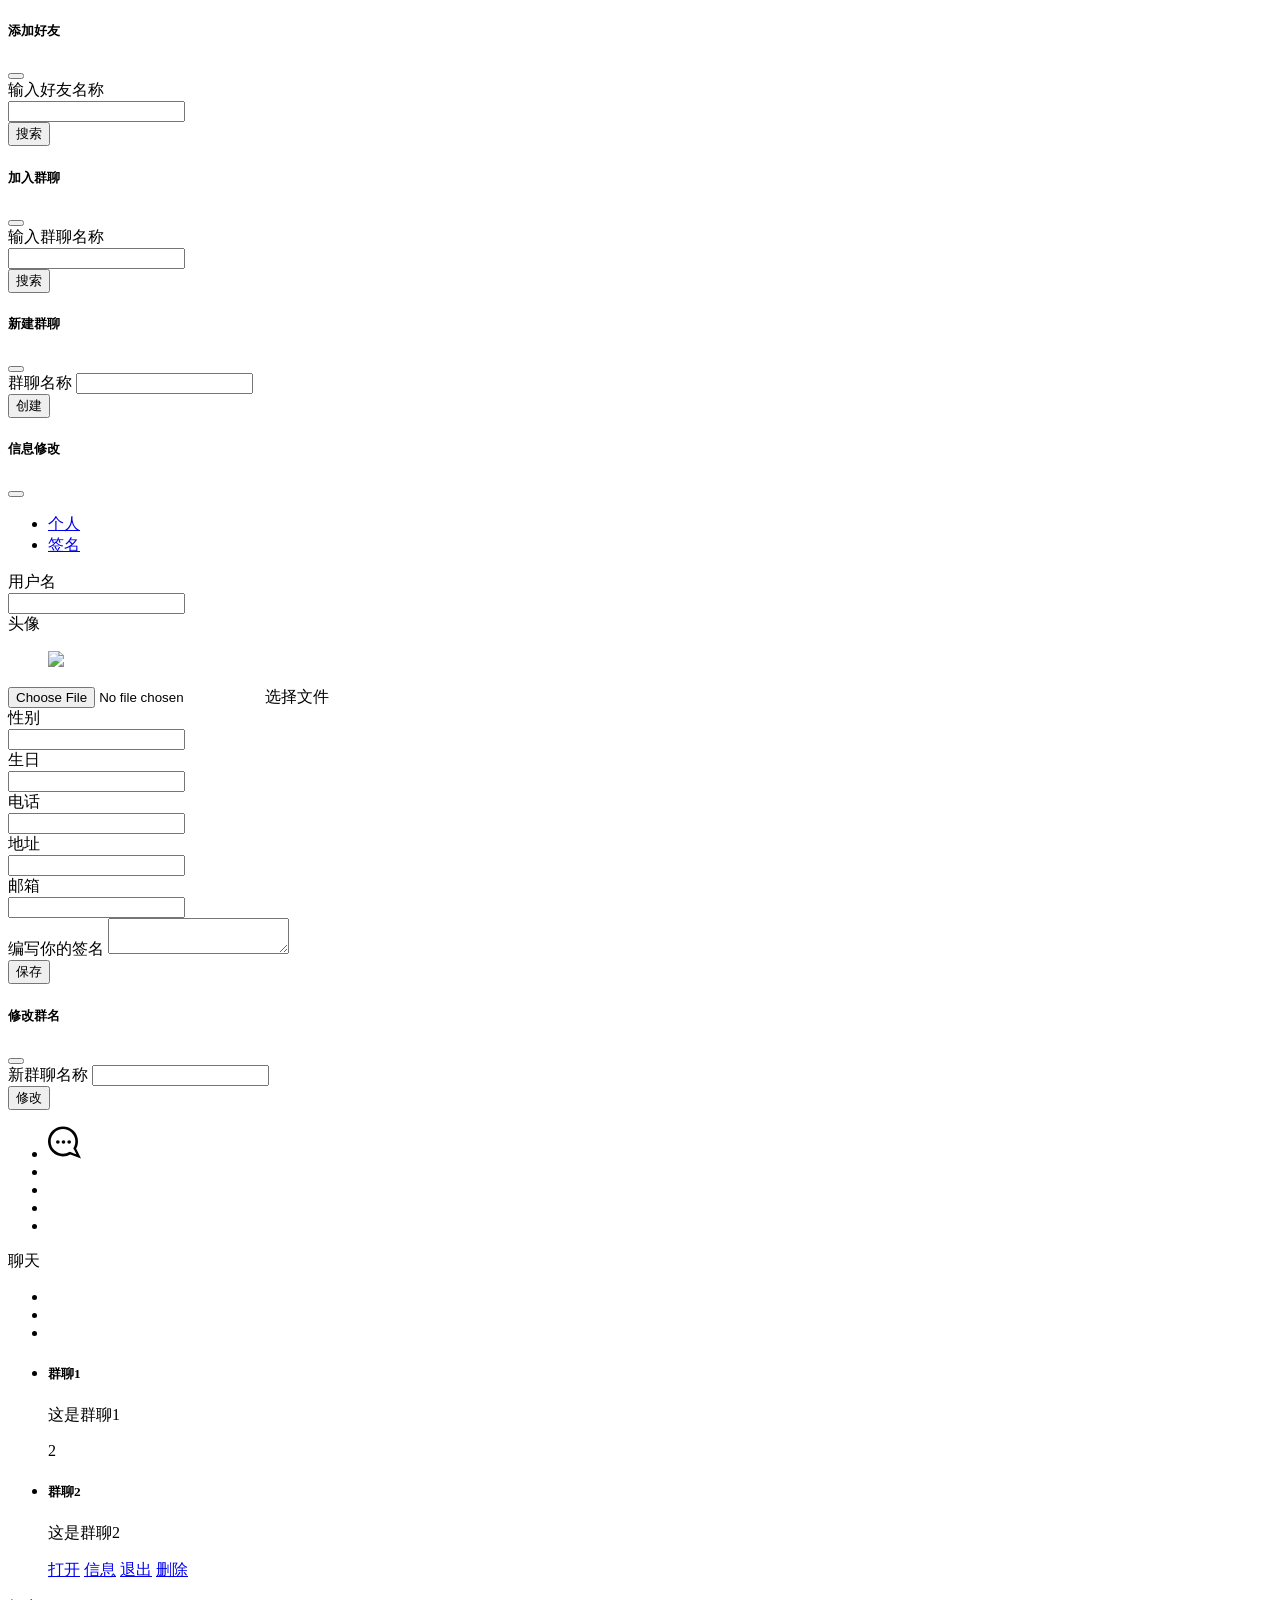
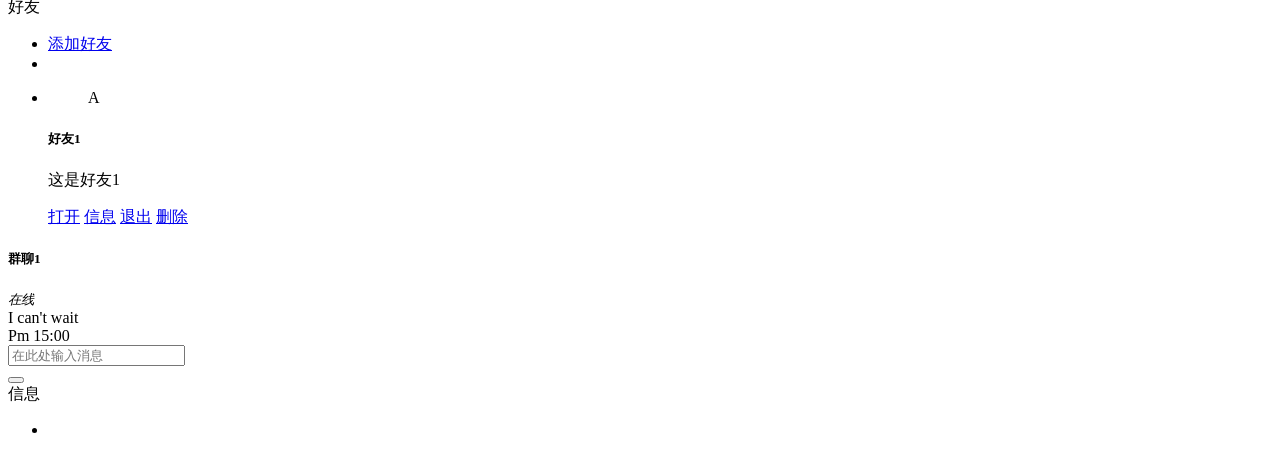
==== commit 13163edb: "Merge remote-tracking branch 'v_origin/new_front' into new_front" ====
--- a/src/main/resources/templates/index.html
+++ b/src/main/resources/templates/index.html
@@ -80,24 +80,7 @@
                         </div>
                     </form>
                     <ul class="list-group list-group-flush">
-                        <li class="list-group-item">
-                            <div class="row align-items-center justify-content-center">
-                                <div class="avatar-group">
-                                    <figure class="avatar avatar-lg">
-                                    <span class="avatar-title bg-warning rounded-circle">
-                                        A
-                                    </span>
-                                    </figure>
-                                </div>
-                                <div class="col-5">
-                                    <h4>群聊1</h4>
-                                    <p>ID:000, 人数:1</p>
-                                </div>
-                                <div>
-                                    <button type="button" class="btn btn-primary">加入</button>
-                                </div>
-                            </div>
-                        </li>
+                        <!-- 动态创建内容 -->
                     </ul>
                 </div>
             </div>
@@ -105,14 +88,14 @@
     </div>
     <!-- ./ 加入群聊模态框 -->
 
-    <!-- new group modal -->
+    <!-- 新建群聊模态框 -->
     <div class="modal fade" id="newGroup" tabindex="-1" role="dialog" aria-labelledby="exampleModalLabel"
          aria-hidden="true">
         <div class="modal-dialog modal-dialog-centered modal-dialog-zoom" role="document">
             <div class="modal-content">
                 <div class="modal-header">
                     <h5 class="modal-title">
-                        <i class="fa fa-users"></i> New Group
+                        <i class="fa fa-users"></i> 新建群聊
                     </h5>
                     <button type="button" class="close" data-dismiss="modal" aria-label="Close">
                         <i class="ti-close"></i>
@@ -121,50 +104,18 @@
                 <div class="modal-body">
                     <form>
                         <div class="form-group">
-                            <label for="group_name" class="col-form-label">Group name</label>
+                            <label for="group_name" class="col-form-label">群聊名称</label>
                             <input type="text" class="form-control" id="group_name">
                         </div>
-                        <div class="form-group">
-                            <label for="users" class="col-form-label">Users</label>
-                            <input type="text" class="form-control" id="users" placeholder="Find user">
-                        </div>
-                        <div class="form-group">
-                            <div class="avatar-group">
-                                <figure class="avatar">
-                                    <span class="avatar-title bg-success rounded-circle">E</span>
-                                </figure>
-                                <figure class="avatar">
-                                    <img src="./media/img/women_avatar1.jpg" class="rounded-circle">
-                                </figure>
-                                <figure class="avatar">
-                                    <span class="avatar-title bg-danger rounded-circle">S</span>
-                                </figure>
-                                <figure class="avatar">
-                                    <img src="./media/img/man_avatar2.jpg" class="rounded-circle">
-                                </figure>
-                                <figure class="avatar">
-                                    <span class="avatar-title bg-info rounded-circle">C</span>
-                                </figure>
-                                <a href="#">
-                                    <figure class="avatar">
-                                        <span class="avatar-title bg-primary rounded-circle">+</span>
-                                    </figure>
-                                </a>
-                            </div>
-                        </div>
-                        <div class="form-group">
-                            <label for="description" class="col-form-label">Description</label>
-                            <textarea class="form-control" id="description"></textarea>
-                        </div>
                     </form>
                 </div>
                 <div class="modal-footer">
-                    <button type="button" class="btn btn-primary">Create Group</button>
+                    <button type="button" class="btn btn-primary">创建</button>
                 </div>
             </div>
         </div>
     </div>
-    <!-- ./ new group modal -->
+    <!-- ./ 新建群聊模态框 -->
 
     <!-- 编辑个人资料模态框 -->
     <div class="modal fade" id="editProfileModal" tabindex="-1" role="dialog" aria-labelledby="exampleModalLabel"
@@ -294,47 +245,42 @@
     </div>
     <!-- ./ 编辑个人资料模态框 -->
 
-    <!-- updateGroupInfo Modal -->
+    <!-- 修改群聊信息模态框 -->
     <div class="modal fade" id="updateGroupInfoModal" tabindex="-1" role="dialog" aria-labelledby="exampleModalLabel"
          aria-hidden="true">
         <div class="modal-dialog modal-dialog-centered modal-dialog-zoom">
             <div class="modal-content">
                 <div class="modal-header">
-                    <h4 class="modal-title" id="myModalLabel">
-                        修改群组信息
-                    </h4>
-                    <button type="button" class="close" data-dismiss="modal" aria-hidden="true">
-                        &times;
+                    <h5 class="modal-title">
+                        <i class="ti-pencil"></i> 修改群名
+                    </h5>
+                    <button type="button" class="close" data-dismiss="modal" aria-label="Close">
+                        <i class="ti-close"></i>
                     </button>
-
                 </div>
                 <div class="modal-body">
-                    <!--form-->
                     <div class="container">
                         <div class="panel panel-default">
                             <div class="panel-body">
                                 <form id="get_new_groupname">
                                     <div class="form-group">
-                                        <label for="upgrade_groupName">groupName</label>
-                                        <input type="text" class="form-control" id="upgrade_groupName"
-                                               placeholder="请输入修改的groupName">
+                                        <label for="upgrade_groupName">新群聊名称</label>
+                                        <input type="text" class="form-control" id="upgrade_groupName">
                                     </div>
                                 </form>
                             </div>
                         </div>
                     </div>
-                    <!--form-->
                 </div>
                 <div class="modal-footer">
-                    <button type="button" class="btn btn-default" data-dismiss="modal">关闭
+                    <button id="update_group_info_btn" type="button" class="btn btn-primary">
+                        修改
                     </button>
-                    <button id="update_group_info_btn"  type="button" class="btn btn-primary" >
-                        提交更改
-                    </button>
-                </div>
-            </div><!-- /.modal-content -->
-        </div><!-- /.modal -->
+                </div>
+            </div>
+        </div>
     </div>
+    <!-- ./ 编辑个人资料模态框 -->
 
     <!-- 整体布局 -->
     <div class="layout">
@@ -400,8 +346,9 @@
                     <header>
                         <span>聊天</span>
                         <ul class="list-inline">
-                            <li class="list-inline-item" data-toggle="tooltip" title="新建群聊">
-                                <a class="btn btn-light" href="#" data-toggle="modal" data-target="#newGroup">
+                            <li class="list-inline-item">
+                                <a class="btn btn-light" href="#" data-toggle="tooltip" title="新建群聊"
+                                   data-my-toggle="modal" data-my-target="#newGroup">
                                     <i class="fa fa-users"></i>
                                 </a>
                             </li>
@@ -541,70 +488,14 @@
                         </div>
                     </div>
                 </div>
-                <div class="chat-body no-message"> <!-- .no-message -->
+                <div class="chat-body"> <!-- .no-message -->
+                    <!-- No message
                     <div class="no-message-container">
                         <i class="fa fa-comments-o"></i>
                         <p>选择一个群聊</p>
                     </div>
+                     Message -->
                     <div class="messages">
-                        <div class="message-item outgoing-message">
-                            <div class="message-content">
-                                Hey, Maher! I'm waiting for you to send me the files.
-                            </div>
-                            <div class="message-action">
-                                Am 09:34 <i class="ti-double-check"></i>
-                            </div>
-                        </div>
-                        <div class="message-item">
-                            <div class="message-content">
-                                I'm sorry :( I'll send you as soon as possible.
-                            </div>
-                            <div class="message-action">
-                                Pm 14:20
-                            </div>
-                        </div>
-                        <div class="message-item outgoing-message">
-                            <div class="message-content">
-                                I'm waiting. Thank you :)
-                            </div>
-                            <div class="message-action">
-                                Pm 14:25 <i class="ti-double-check"></i>
-                            </div>
-                        </div>
-                        <div class="message-item">
-                            <div class="message-content">
-                                I'm sending files now.
-                            </div>
-                            <div class="message-action">
-                                Pm 14:20
-                            </div>
-                        </div>
-                        <div class="message-item">
-                            <div class="message-content message-file">
-                                <div class="file-icon">
-                                    <i class="ti-file"></i>
-                                </div>
-                                <div>
-                                    <div>important_documents.pdf <i class="text-muted small">(50KB)</i></div>
-                                    <ul class="list-inline">
-                                        <li class="list-inline-item"><a href="#">Download</a></li>
-                                        <li class="list-inline-item"><a href="#">View</a></li>
-                                    </ul>
-                                </div>
-                            </div>
-                            <div class="message-action">
-                                Pm 14:25
-                            </div>
-                        </div>
-                        <div class="message-item outgoing-message">
-                            <div class="message-content">
-                                Thank you so much. After I review these files, I will give you my opinion. If
-                                there's a problem, you can send it back. Good luck with!
-                            </div>
-                            <div class="message-action">
-                                Pm 14:50 <i title="Message could not be sent" class="ti-info-alt text-danger"></i>
-                            </div>
-                        </div>
                         <div class="message-item">
                             <div class="message-content">
                                 I can't wait
@@ -613,22 +504,14 @@
                                 Pm 15:00
                             </div>
                         </div>
-                        <div class="message-item outgoing-message">
-                            <div class="message-content">
-                                I know how important this file is to you. You can trust me ;)
-                            </div>
-                            <div class="message-action">
-                                Pm 14:50 <i class="ti-double-check"></i>
-                            </div>
-                        </div>
                     </div>
                 </div>
                 <div class="chat-footer">
                     <form>
-                        <input type="text" class="form-control" placeholder="在此处输入消息"
+                        <input id="chat-input" type="text" class="form-control" placeholder="在此处输入消息"
                                aria-label="Recipient's username" aria-describedby="button-addon2">
                         <div class="form-buttons">
-                            <button class="btn btn-primary btn-floating" type="button">
+                            <button id="chat-send" class="btn btn-primary btn-floating" type="button">
                                 <i class="fa fa-send"></i>
                             </button>
                         </div>
